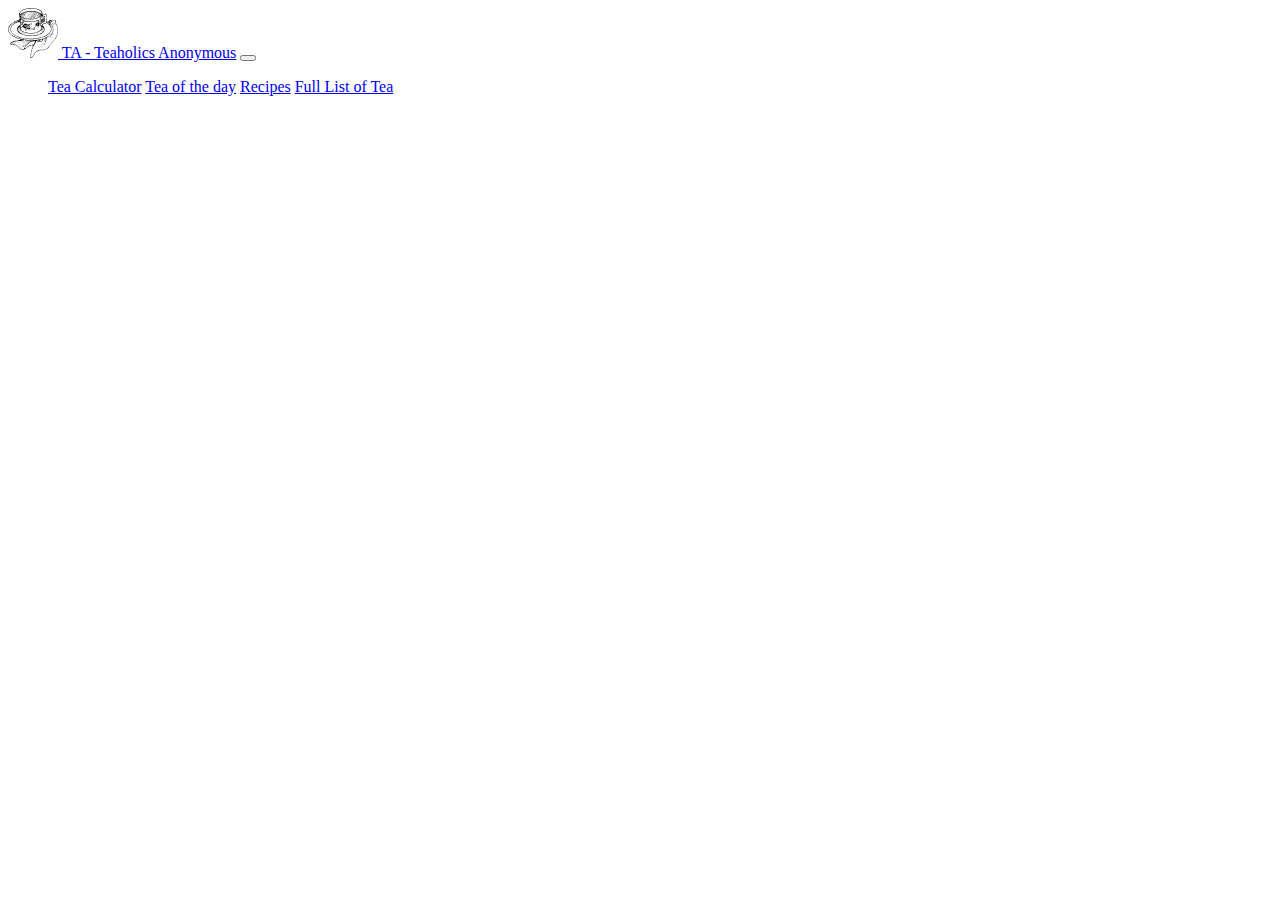
==== recipes.html @ bae29e94 "Merge branch 'master' of https://github.com/MaximeRedstone/porticode3" ====
<!doctype html>
<html lang="en">
  <head>
    <meta charset="utf-8">
	<meta name="description" content="GrandMothers Tea Website Recipes"> 
	<meta name="keywords" content="Grandma, grandmothers, tea">
		  
    <link rel="shortcut icon" type="image/png" href="../images/tea_log.png/">

    <meta name="viewport" content="width=device-width, initial-scale=1, shrink-to-fit=no">
    <meta name="description" content="G&T">
    <meta name="author" content="PhYsIcisTS R KOol">

    <!-- Bootstrap CSS  -->
    <link rel="stylesheet" href="https://stackpath.bootstrapcdn.com/bootstrap/4.1.2/css/bootstrap.min.css" integrity="sha384-Smlep5jCw/wG7hdkwQ/Z5nLIefveQRIY9nfy6xoR1uRYBtpZgI6339F5dgvm/e9B" crossorigin="anonymous">

    <!-- Custom styles for this template -->
    <link href="css/stylesheetrecipe.css" rel="stylesheet">
			
	<link rel="stylesheet" href="https://cdnjs.cloudflare.com/ajax/libs/font-awesome/4.7.0/css/font-awesome.min.css">
	 
	<link href="https://unpkg.com/aos@2.3.1/dist/aos.css" rel="stylesheet">

	<link href="//cdn-images.mailchimp.com/embedcode/horizontal-slim-10_7.css" rel="stylesheet" type="text/css">
		<style type="text/css">
			#mc_embed_signup{background:#fff; clear:left; font:25px Helvetica,Arial,sans-serif; width:100%;}
			/* Add your own MailChimp form style overrides in your site stylesheet or in this style block.
			   We recommend moving this block and the preceding CSS link to the HEAD of your HTML file. */
		</style>
  </head>
	
  <body>
	  
	  <!-- Navigation -->
    <!-- Navbar to the right -->
			<!-- Image and text -->
    <nav class="navbar navbar-right navbar-light sticky-top navbar-expand-md bg-light">
      <div class="container-fluid">
        <!-- Titre -->
        <a class="navbar-brand" href="#"><img src="../images/tea_logo.svg" width="50px" height="50px" class="d-inline-block align-center"> TA - Teaholics Anonymous</a>
        <button class="navbar-toggler" type="button" data-toggle="collapse" data-target="#navbarFrancosoc">
          <span class="navbar-toggler-icon"></span>
        </button>
        <div class="collapse navbar-collapse" id="navbarFrancosoc">
          <ul class="nav navbar-nav ml-auto">
              <a class="nav-link" href="index.html#TeaCalc">Tea Calculator</a>
              <a class="nav-link" href="#TeaDay">Tea of the day</a>
			  <a class="nav-link" href="recipes.html">Recipes</a>
			  <a class="nav-link" href="#TeaList">Full List of Tea</a>
          </ul>
        </div>
      </div>
    </nav>
    <div>
		
      <div class="background">
      <h1 class="recipe_title">Earl Grey Lavender Tea Cupcakes</h1>
          <h4 class="recipe_minor_title">Ingredients:</h4> 
          <p class="recipe_information">- 2½ Cups flour, sifted <br/>
          - 2½ Teaspoon baking powder, sifted <br/>
          - ¼ Teaspoon salt <br/>
          - 8 Tablespoon unsalted butter, room temperature <br/>
          - 1¾ Cups sugar <br/>
          - 2 Large eggs <br/>
          - 2¼ Teaspoon pure vanilla extract <br/>
          - 1¼ Cups whole milk <br/>
          - ½ Cup extra strong lavender earl grey tea, cooled <br/>
          - 2 Teaspoons lavender sugar (optional) </p>
          <h4 class="recipe_minor_title">Instructions:</h4> 
          <p class="recipe_information">Preheat the oven to 350°. Line 2 cupcake pans with 18 baking cups and set aside. Sift together the flour, baking powder and salt in a bowl. Beat unsalted butter and sugar at medium speed until well incorporated. Add the eggs one at a time, mixing slowly after each addition. Combine the vanilla extract and milk in a large liquid measuring cup. Add one-third of the flour mixture to the butter mixture and then gradually add one-third of the milk mixture, beating on low until well incorporated. Add another one-third of the flour mixture, followed by one-third of the milk mixture, scraping down the bowl as needed. Add the remaining flour mixture, followed by the remaining milk mixture, and beat just until combined. Mix in the cooled lavender earl grey tea (and optional lavender sugar) until fully incorporated. Scoop batter into baking cups and bake for 18 minutes or until a toothpick inserted into the center of a cupcake comes out clean. <br/>
          Recipe from sweet-sundays.com
          </p>
      </div>
      
      <div class="background">
      <h1 class="recipe_title">Matcha Kasutera</h1>
          <h4 class="recipe_minor_title">Ingredients:</h4> 
          <p class="recipe_information">-¾ cup bread flour (115g) <br/>
          - 2 tbsp matcha (green tea powder) (10g) <br/>
          - 5 egg whites at room temperature <br/>
          - 5 egg yolks at room temperature <br/>
          - 2/3 cup sugar (150g) <br/>
          - 2 tbsp mirin </p>
          <h4 class="recipe_minor_title">Instructions:</h4> 
          <p class="recipe_information">Line an 8 in x 8in (20cm x 20cm) cake pan with aluminum foil. Sieve bread flour and matcha together twice so that matcha is evenly mixed into the flour. Preheat oven to 325°F (165°C). Place egg whites in mixing bowl and beat at high speed (speed 10*) for 30 seconds until slightly foamy. Add sugar in 2 to 3 increments until firm peaks form, about 4 minutes. Add yolks one at a time at medium low speed (speed 4*) until well combined, about 1 minute. Add sifted bread flour and matcha mixture and beat until just combined. Add mirin and continue to beat for another minute. Pour batter through a sieve into cake pan. Press with a spatula to help batter go through sieve. Tap pan on the counter to remove air bubbles. Using a spatula, smoothen the top of batter to remove any remaining bubbles. Bake in preheated oven for 50 minutes or until top is evenly browned. Toothpick inserted into cake should come out clean. Remove pan from oven and drop it from a one foot height onto the counter to prevent shrinkage. Place a piece of parchment paper on a large piece of shrink wrap. When cake is cool enough to handle, lift cake up by holding the edge of aluminum foil. Turn cake upside down onto parchment paper. Peel off aluminum foil. Wrap shrink wrap over cake and leave overnight in the refrigerator (right side up) to preserve moisture in the cake and for flavor to develop. Alternatively, warm cake can also be put into a Ziploc bag with the foil and left in the refrigerator (right side up) overnight. To serve, cut off edges on all sides except the top and bottom with a very sharp knife. Then cut into thick slices using a sawing motion.<br/>
          Recipe from rotinrice.com
          </p>
      </div>
      
      <div class="background">
      <h1 class="recipe_title">Black Tea Cake with Honey Buttercream</h1>
          <h4 class="recipe_minor_title">Ingredients:</h4> 
          <h6 class="recipe_minor_individual_title">Black Tea Cake:</h6>
          <p class="recipe_information">- 1 cup (235 ml) milk <br/>
          - 3 tablespoons black tea (or the contents of 3 tea bags) <br/>
          - 1/4 cup (55 grams) butter, room temperature <br/>
          - 1 cup (225 grams) granulated sugar <br/>
          - 2 large eggs <br/>
          - 1/4 cup vegetable oil <br/>
          - 1 teaspoon vanilla extract <br/>
          - 1 3/4 cups (175 grams) cake flour <br/>
          - 1 1/2 teaspoons baking powder <br/>
          - 1/2 teaspoon baking soda <br/> 
          - 1/2 teaspoon salt </p>
          <h6 class="recipe_minor_individual_title">Honey Buttercream:</h6>
          <p class="recipe_information">- 1/2 cup (110 grams) butter, room temperature <br/>
          - 3 tablespoons honey <br/>
          - 2 cups (250 grams) powdered sugar <br/>
          - Pinch of salt </p>
          <h4 class="recipe_minor_title">Instructions:</h4>
          <h6 class="recipe_minor_individual_title">Black Tea Cake:</h6>
          <p class="recipe_information">Preheat oven to 350 degrees F (180 degrees C). Grease a 9-inch round cake pan. Warm the milk until near boiling on the stove or in the microwave. Cut open the tea bags and add the tea directly into the milk. Allow to cool. In a large mixing bowl, cream together the butter and sugar until light and fluffy. Add the eggs one at a time, beating well after each addition. Beat in the vegetable oil and vanilla extract. Gradually add in the cake flour, baking powder, baking soda, and salt. Stir in the tea brewed milk, mixing until batter is uniform and smooth. Transfer batter to prepared pan and bake for 30-40 minutes (18-22 minutes for cupcakes), or until a toothpick inserted into the center comes out clean. Remove from the oven and allow to cool before frosting or serving. 
          
          </p> 
          <h6 class="recipe_minor_individual_title">Honey Buttercream:</h6>
          <p class="recipe_information">In a large mixing bowl, beat the butter and honey until smooth. Add the powdered sugar and salt and continue mixing until the frosting comes together. If the frosting is too runny, add more powdered sugar until it reaches the right consistency. Likewise, if the frosting is too stiff, add more honey (or a splash of milk) to thin it out. If the frosting is too sweet, add a pinch more salt until the desired sweetness is achieved. Spread or pipe the honey buttercream onto the cooled cake and serve.<br/>
          Recipe from pastryaffair.com
          </p>
      </div>
      
      <div class="background">
      <h1 class="recipe_title">Earl Grey Tea Cakes</h1>
          <h4 class="recipe_minor_title">Ingredients:</h4> 
          <p class="recipe_information">- 1/2 cup butter <br/>
          - 1 cup sugar <br/>
          - 2 eggs <br/>
          - 1/2 tsp vanilla <br/>
          - 2 cups flour <br/>
          - 4 tsp baking powder <br/>
          - 1 cup whole milk <br/>
          - 2 Earl Grey Tea bags <br/>
          - icing sugar for garnish </p>
          <h4 class="recipe_minor_title">Instructions:</h4> 
          <p class="recipe_information">Preheat your oven to 350 degrees. Prepare a Bundt pan by buttering the pan and lightly dusting with flour. Set aside. Heat up the 1 cup of milk (I just microwaved mine until hot), then add the 2 tea bags to the hot milk and let steep at least 10 minutes. Set aside. In a mixing bowl, cream together the butter and sugar. Add the eggs, one at a time. Then add vanilla, and mix well. In a separate bowl, combine the flour, and baking powder. To the butter mix, add 1/3 of the flour mix, then 1/2 of the tea milk. Repeat until all combined. Pour into the prepared Bundt pan. Bake at 350 degrees for 45 minutes, or until a toothpick inserted in the centre comes out clean. Once the cake has baked, let it cool for about 10 minutes in the pan, then turn the cake out onto a plate, and sprinkle with icing sugar.
          <br/>
          Recipe from aprettylifeinthesuburbs.com
          </p>
      </div>
      
      <div class="background">
      <h1 class="recipe_title">Oolong Tea Sugar Cookies</h1>
          <h4 class="recipe_minor_title">Ingredients:</h4> 
          <p class="recipe_information">- 1 1/2 cup All Purpose Flour <br/>
          - 1 1/2 tsp Baking Powder <br/>
          - 1/4 tsp Salt <br/>
          - 16 Tbsp Unsalted Butter (After simmering with tea leaves you will have about 12 Tbsp of butter, a lot of it sticks to the leaves or pan) <br/>
          - 4 Tbsp Loose Leaf Oolong Tea <br/>
          - 1/2 cup Sugar <br/>
          - 1/4 cup Honey <br/>
          - 1 Egg <br/>
          - 2 tsp Vanilla </p>
          <h4 class="recipe_minor_title">Instructions:</h4> 
          <p class="recipe_information">Melt the butter on medium heat, once all the butter is melted add the tea leaves, simmer on low heat for 7 minutes. Pour the melted butter and tea leaves over a fine mesh strainer or sieve into a small bowl. Press the leaves with the back of a spoon to get any excess butter out of the leaves. Let butter sit out or in the fridge (about 40 mins) until it gets to room temperature and has the consistency of softened butter. Whisk together flour, baking powder, and salt. Beat in a large bowl the butter, sugar, and honey, until light and fluffy. Add the egg and vanilla until combined. Gradually add the flour mixture to the creamed mixture until combined. Let chill in the fridge for 20 mins. Preheat the oven to 375 degrees. Line a baking sheet with parchment paper. Either with a cookie scooper of spoon, arrange dollops of cookie dough 2 inches. Bake for 10-12 minutes. Let cool and enjoy!
          <br/>
          Recipe from eatchofood.com
          </p>
      </div>
      
      <div class="background">
      <h1 class="recipe_title">Brown Sugar Jasmine Tea Caramels</h1>
          <h4 class="recipe_minor_title">Ingredients:</h4> 
          <p class="recipe_information">- 1 cup half and half <br/>
          - 2 Tbsp loose Jasmine tea (highest quality you can find) <br/>
          - 1/4 cup butter, cut into cubes <br/>
          - 1 cup brown sugar <br/>
          - 1/2 cup light corn syrup <br/>
          - 1 tsp vanilla extract <br/>
          - dash of salt </p>
          <h4 class="recipe_minor_title">Instructions:</h4> 
          <p class="recipe_information">Butter an 8×8 inch pan, line with buttered parchment paper, and set aside. Heat the half and half until near boiling, then submerge the tea and let steep for 2-3 minutes. Remove the tea, and set the half and half aside. Combine the butter and brown sugar in a large, heavy saucepan. Melt while whisking. Once melted, add the corn syrup, salt, and jasmine-infused half and half. Whisk to combine, then bring to a simmer (and stop whisking) and cook until a candy thermometer reads 244 F. Remove from heat, stir in the vanilla extract, and pour into the prepared pan. Once cooled, cut into small squares and wrap in wax paper.
          <br/>
          Recipe from thekitchenpaper.com
          </p>
      </div>
      
      <div class="background">
      <h1 class="recipe_title">Roll with Chamomile Whipped Cream</h1>
         <h4 class="recipe_minor_title">Ingredients:</h4> 
          <h6 class="recipe_minor_individual_title">Yellow Sponge Cake:</h6>
          <p class="recipe_information">- 2 large eggs <br/>
          - 3 large egg yolks <br/>
          - 1/4 cup (85 grams) of honey <br/>
          - 1/4 cup (50 grams) of granulated sugar <br/>
          - 1/4 cup (32 grams) of all-purpose flour <br/>
          - 1/4 cup (28 grams) of almond flour/almond meal (preferably Chinese southern almond) <br/>
          - 2 1/2 large egg whites <br/>
          - 2 tbsp of granulated sugar</p>
          <h6 class="recipe_minor_individual_title">Chamomile Whipped Cream:</h6>
          <p class="recipe_information">- 1 cup (240 grams) of heavy cream + 1/4 cup (60 grams) extra <br/>
          - 1/4 cup (8 grams) of chamomile  <br/>
          - 2 tbsp (30 grams) of rock sugar </p>
          <h4 class="recipe_minor_title">Instructions:</h4>
          <h6 class="recipe_minor_individual_title">Yellow Sponge Cake:</h6>
          <p class="recipe_information">Preheat the oven on 350ºF/170ºC. With a handheld-mixer or a stand-mixer with whisk-attachment, beat large eggs, egg yolks, honey and granulated sugar together until very thick and velvety (scrape down the bowl once in between).  The mixture should form large ribbons when the whisk is lifted, approx 8~10 min.  Sift the all-purpose flour and almond flour directly into the bowl, and gently fold the mixture together until even with a spatula.  Wash and dry the whisk thoroughly.  Then with another clean bowl, beat 2 1/2 large egg whites and 2 tbsp of granulated sugar with the clean whisk, until glossy with soft peaks, approx 2~3 min.  Add half of the beaten egg whites into the egg yolk-mixture, gently stir until evenly combined.  Then add the remaining egg whites, and fold it in gently with a spatula. Line a baking sheet, about 15″ × 11″ (38 × 28 cm), with parchment paper and rub the surface lightly with butter.  Pour the cake-batter into the sheet and smooth the surface.  Bake in the oven for 13 ~ 15 min, until a wooden skewer comes out clean from the center of the cake.  Carefully transfer the sheet-cake to a cooling rack and cool completely.
              
          </p> 
          <h6 class="recipe_minor_individual_title">Chamomile Whipped Cream:</h6>
          <p class="recipe_information">Combine 1 cup of heavy cream, chamomile and rock sugar in a pot and set over medium-low heat.  Gently stir, and turn off the heat just before the cream comes to a simmer, then let it steep for at least 5 min until the cream has turned light-yellow.  Drain through a fine sieve, and press on the chamomile to extract as much cream as you can then discard the chamomile.  Chill the chamomile cream until very cold (or to speed it up, place in the freezer and stir occasionally until very cold).
              
          </p>
          <h6 class="recipe_minor_individual_title">To combine them:</h6>
          <p class="recipe_information">With a clean bowl and whisk, combine the chilled chamomile cream with another 1/4 cup of cold heavy cream.  Whip the cream until it holds its shape when the whisk is lifted.  Smear an even layer of whipped chamomile cream over the sponge cake, then carefully peel the cake away from the parchment and roll it from one side to the other.  The cake-roll may feel a bit soft at this point, which is why I like to wrap it firmly with the same parchment, and chill in the fridge until cold again before serving (dust with powdered sugar on top if you like).  It keeps in an air-tight container in the fridge for up to 3 days. <br/>
          Recipe from ladyandpups.com
          </p>
      </div>
      
      <div class="background">
      <h1 class="recipe_title">Rooibos Millionaire Shortbread Recipe</h1>
         <h4 class="recipe_minor_title">Ingredients:</h4> 
          <h6 class="recipe_minor_individual_title">Shortbread:</h6>
          <p class="recipe_information">- 200 g butter softened <br/>
          - 100 g caster sugar (superfine sugar) <br/>
          - 2 tsp rooibos tea <br/>
          - 285 g plain flour (all purpose flour) </p>
          <h6 class="recipe_minor_individual_title">Rooibos Caramel:</h6>
          <p class="recipe_information">- 400 g can condensed milk <br/>
          - 3 tbsp rooibos tea <br/>
          - 115 g butter <br/> 
          - 115 g caster sugar (superfine sugar) <br/>
          - 2 tbsp golden syrup (corn syrup) </p>
          <h6 class="recipe_minor_individual_title">Chocolate Topping:</h6>
          <p class="recipe_information">- 200 g milk chocolate
          
          </p>
          <h4 class="recipe_minor_title">Instructions:</h4>
          <h6 class="recipe_minor_individual_title">Shortbread:</h6>
          <p class="recipe_information">Preheat the oven to 180C/350F. Lightly grease a 20x20cm/8x8 inch square baking tray. In a large bowl, cream the butter with an electric mixer until soft. Add the sugar and tea to the butter and beat until light and fluffy. Add the flour and mix so it comes together into a dough. Press evenly into the base of the prepared tin and push down gently with the back of a spoon. Bake for 20 minutes or until lightly golden. Allow to cool completely. 
              
          </p> 
          <h6 class="recipe_minor_individual_title">Rooibos Caramel:</h6>
          <p class="recipe_information">In a pan, heat the condensed milk with the rooibos leaves until hot but not boiling. Remove from the heat and allow to infuse for 10 minutes. Pour the condensed milk through a strainer over a bowl and discard the leaves. It’s fine that tiny bits of leaves will still be left in the condensed milk. Return the milk to the pan and add the butter, sugar and syrup. Gently heat until the butter is melted and the sugar is dissolved, stirring occasionally. Increase the heat and boil for 5 minutes, stirring constantly. Be careful as it will become extremely hot. Allow it to stand for 1 minute off the heat, then carefully pour over the cool shortbread. Allow to cool completely and firm up.
              
          </p>
          <h6 class="recipe_minor_individual_title">Chocolate Topping:</h6>
          <p class="recipe_information">Break the chocolate into small pieces and melt - either in short bursts in a microwave or in a bowl over a pan of simmering water (don’t allow the bottom of the bowl to touch the water). Pour evenly over the cold set caramel and allow to cool completely before cutting into squares or fingers. <br/>
          Recipe from veggiedesserts.co.uk
          </p>
      </div>
---- css/stylesheetrecipe.css ----
.background {
    display: none;
    height: 100vh;
    width: 100vw;
    background-size: 100% 100%;
    background-image: url('../images/recipies.jpg');
}

.recipe_title {
    font-size: 5.5vw;
    font-size: 5.5vh;
    font-style: italic;
    font-family: cursive;
    text-align: right;
    margin-right: 10px;
    color: white;
}

.recipe_minor_title { 
    font-size: 3.5vw;
    font-size: 3.5vh;
    font-style: normal;
    font-family: "Trebuchet MS", Helvetica, sans-serif;
    text-align: left;
    margin-left: 55%;
    color: white;
}

.recipe_minor_individual_title { 
    font-size: 1.5vw;
    font-size: 1.5vh;
    font-style: normal;
    font-family: "Trebuchet MS", Helvetica, sans-serif;
    text-align: left;
    margin-left: 55%;
    color: white;
}

.recipe_information {
    font-size: 1.3vw;
    font-size: 1.3vh;
    font-style: normal;
    font-family: "Trebuchet MS", Helvetica, sans-serif;
    margin-left: 55%;
    text-align: left;
    text-align: justify;
    margin-right: 1%;
    color: white;
    background-color: rgba(160,82,45,0.5);
    font-weight: 900;
}

* {box-sizing:border-box}

/* Slideshow container */
.slideshow-container {
  max-width: 1000px;
  position: relative;
  margin: auto;
}

/* Hide the images by default */
.mySlides {
    display: none;
}

/* Next & previous buttons */
.prev, .next {
  cursor: pointer;
  position: absolute;
  top: 50%;
  width: auto;
  margin-top: -22px;
  padding: 16px;
  color: white;
  font-weight: bold;
  font-size: 18px;
  transition: 0.6s ease;
  border-radius: 0 3px 3px 0;
}

/* Position the "next button" to the right */
.next {
  right: 0;
  border-radius: 3px 0 0 3px;
}

/* On hover, add a black background color with a little bit see-through */
.prev:hover, .next:hover {
  background-color: rgba(0,0,0,0.8);
}

/* Caption text */
.text {
  color: #f2f2f2;
  font-size: 15px;
  padding: 8px 12px;
  position: absolute;
  bottom: 8px;
  width: 100%;
  text-align: center;
}

/* Number text (1/3 etc) */
.numbertext {
  color: #f2f2f2;
  font-size: 12px;
  padding: 8px 12px;
  position: absolute;
  top: 0;
}

/* The dots/bullets/indicators */
.dot {
  cursor: pointer;
  height: 15px;
  width: 15px;
  margin: 0 2px;
  background-color: #bbb;
  border-radius: 50%;
  display: inline-block;
  transition: background-color 0.6s ease;
}

.active, .dot:hover {
  background-color: #717171;
}

/* Fading animation */
.fade {
  -webkit-animation-name: fade;
  -webkit-animation-duration: 1.5s;
  animation-name: fade;
  animation-duration: 1.5s;
}

@-webkit-keyframes fade {
  from {opacity: .4} 
  to {opacity: 1}
}

@keyframes fade {
  from {opacity: .4} 
  to {opacity: 1}
}
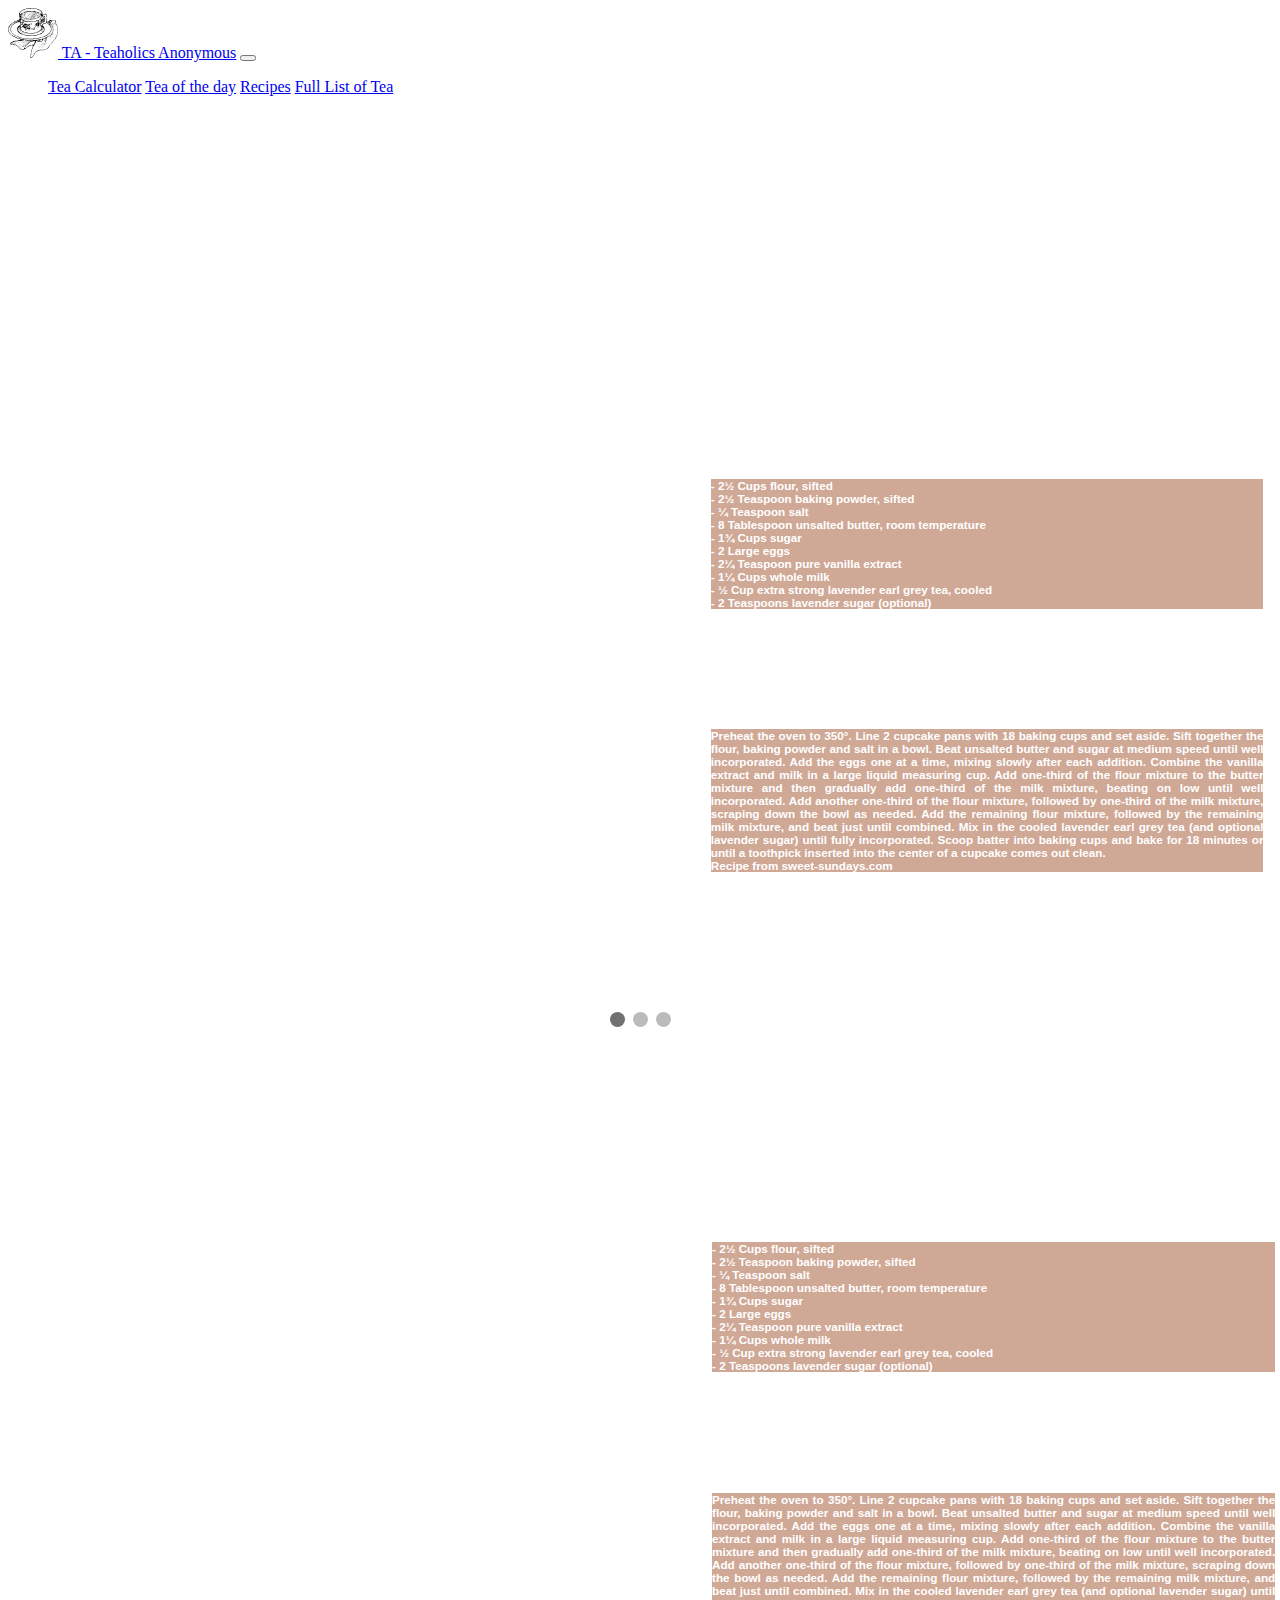
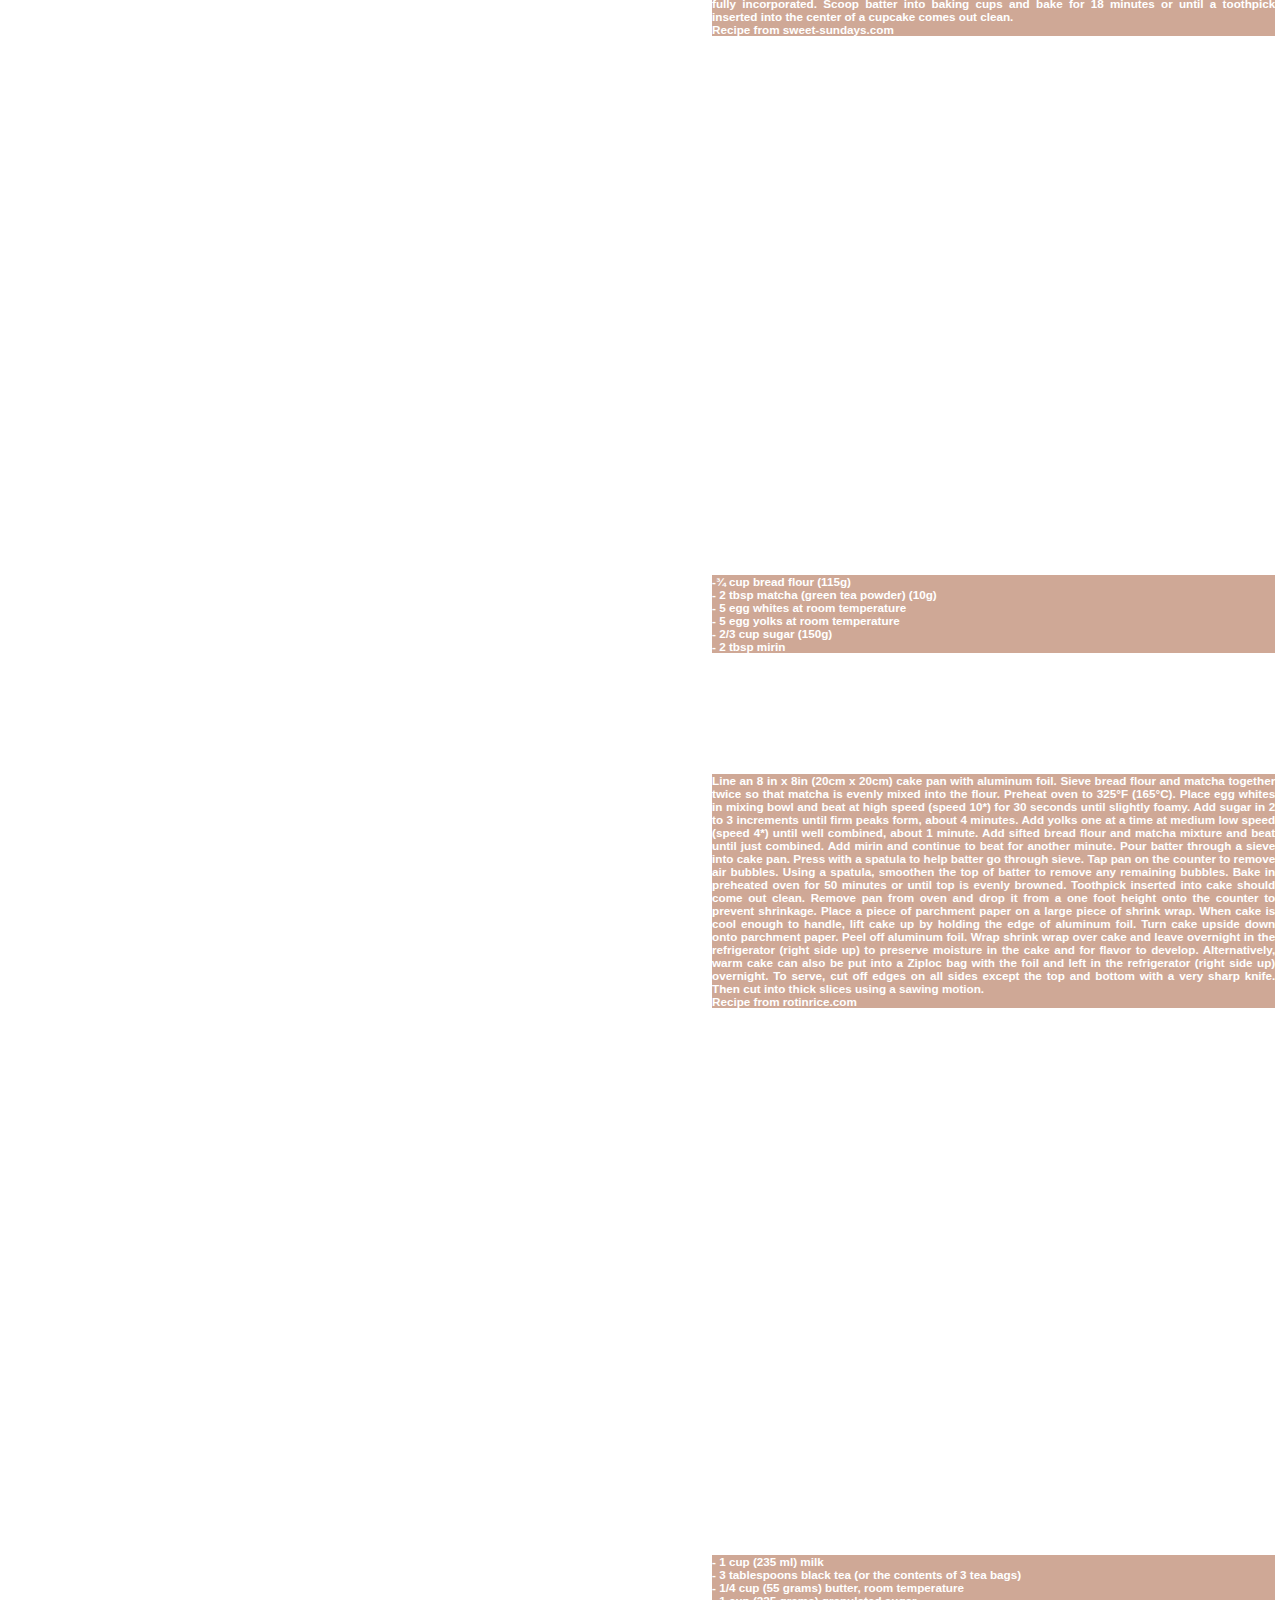
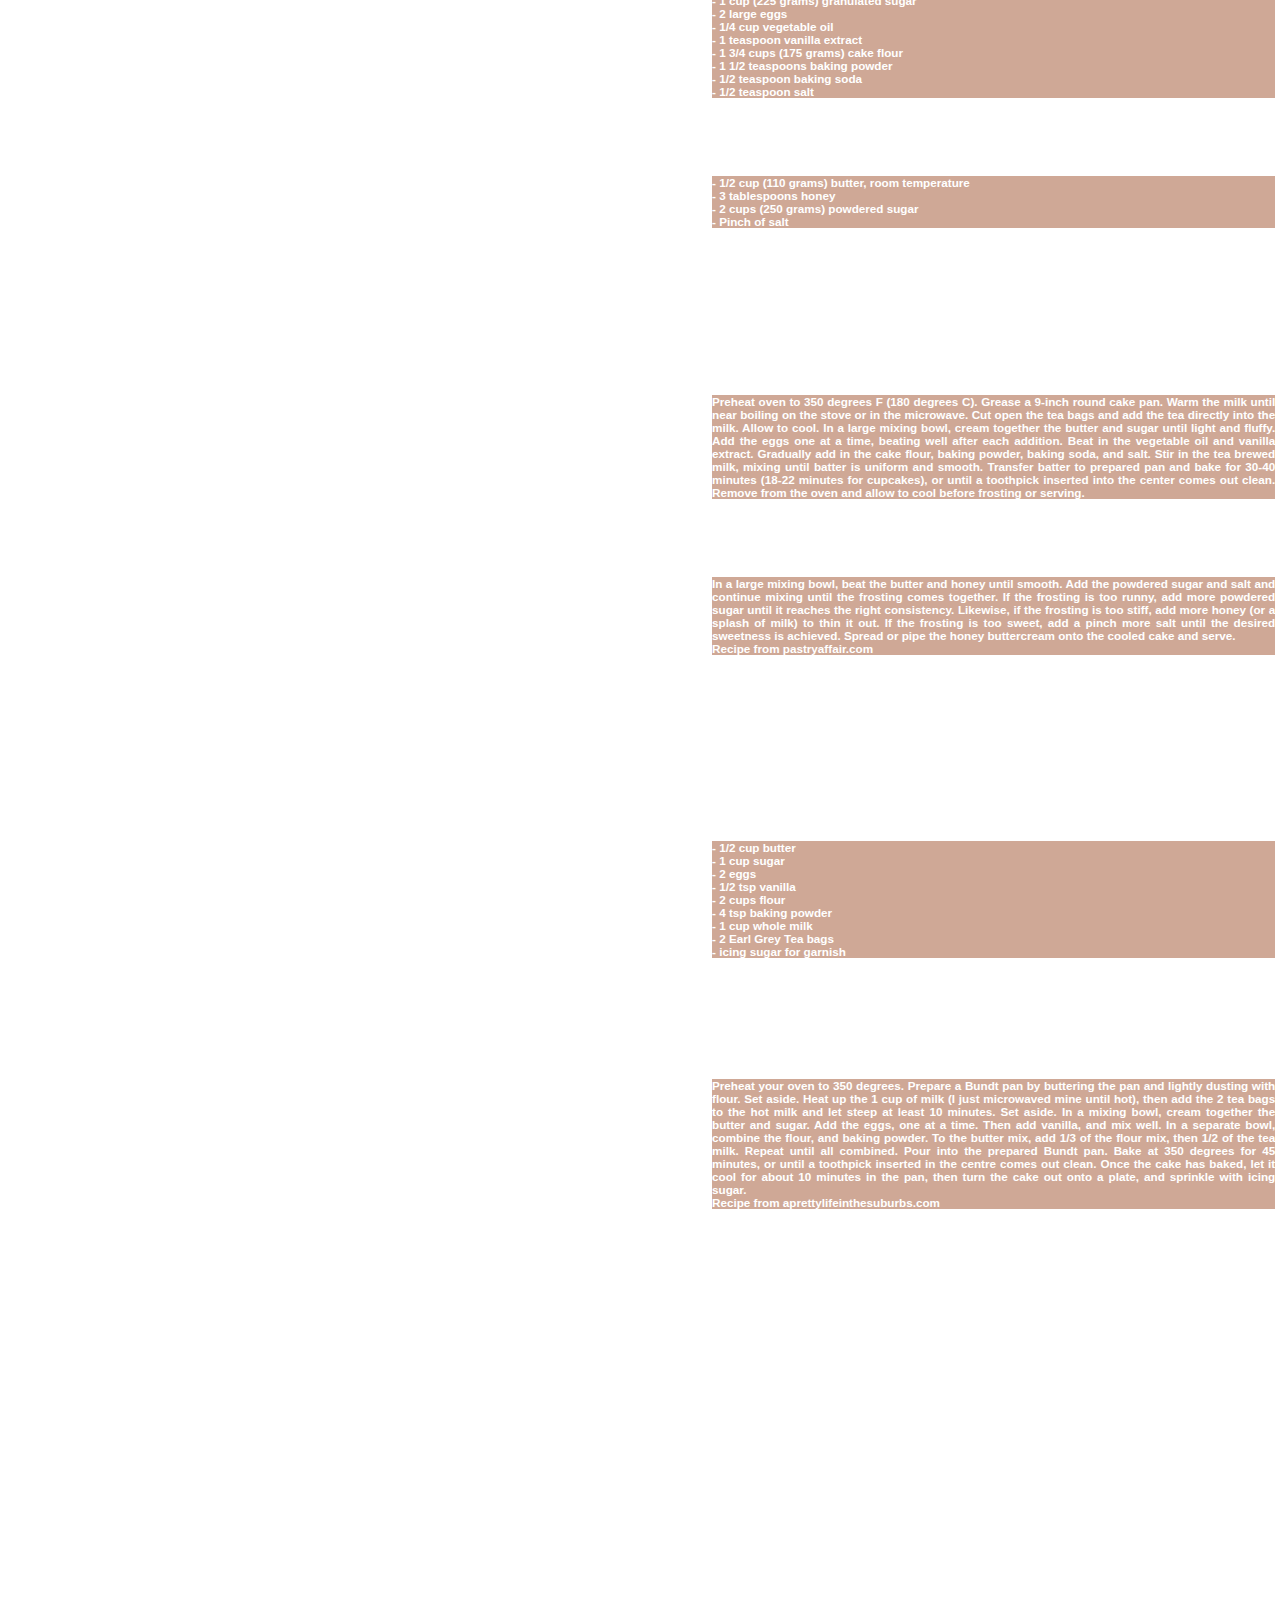
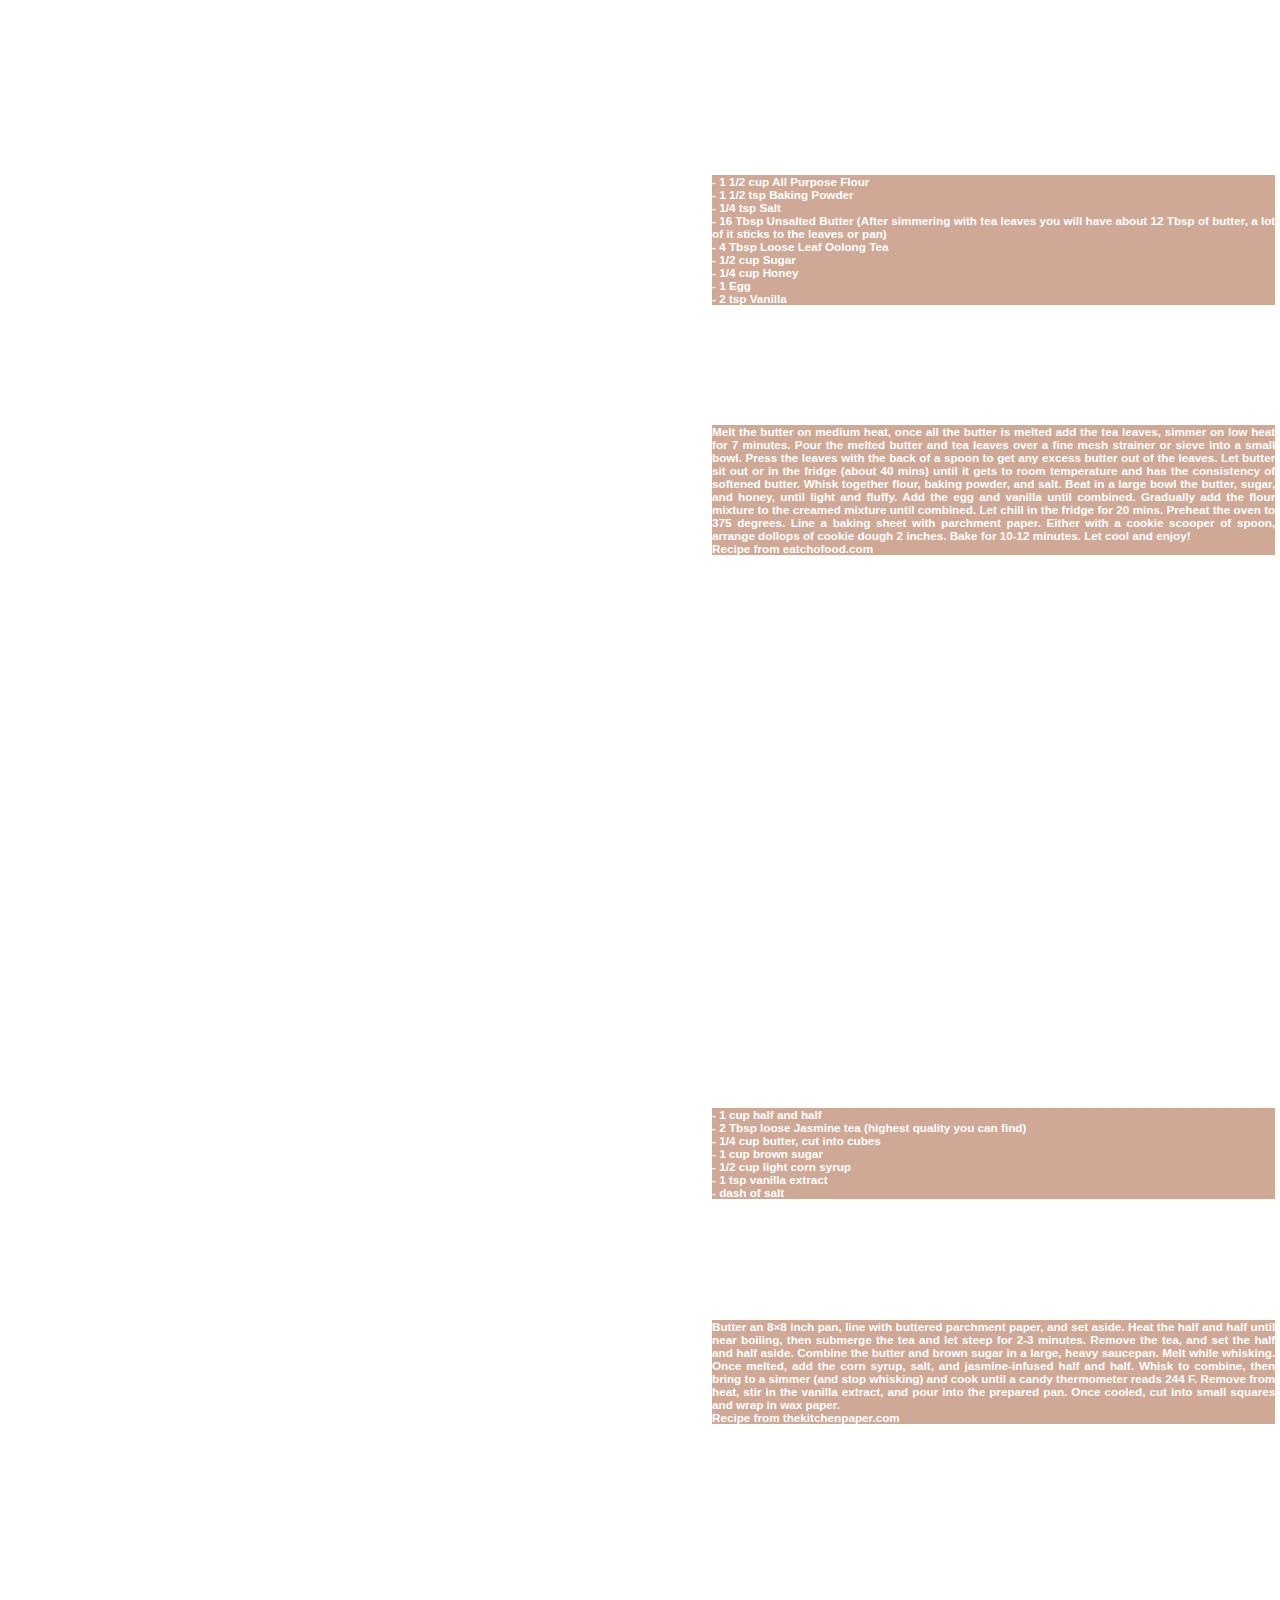
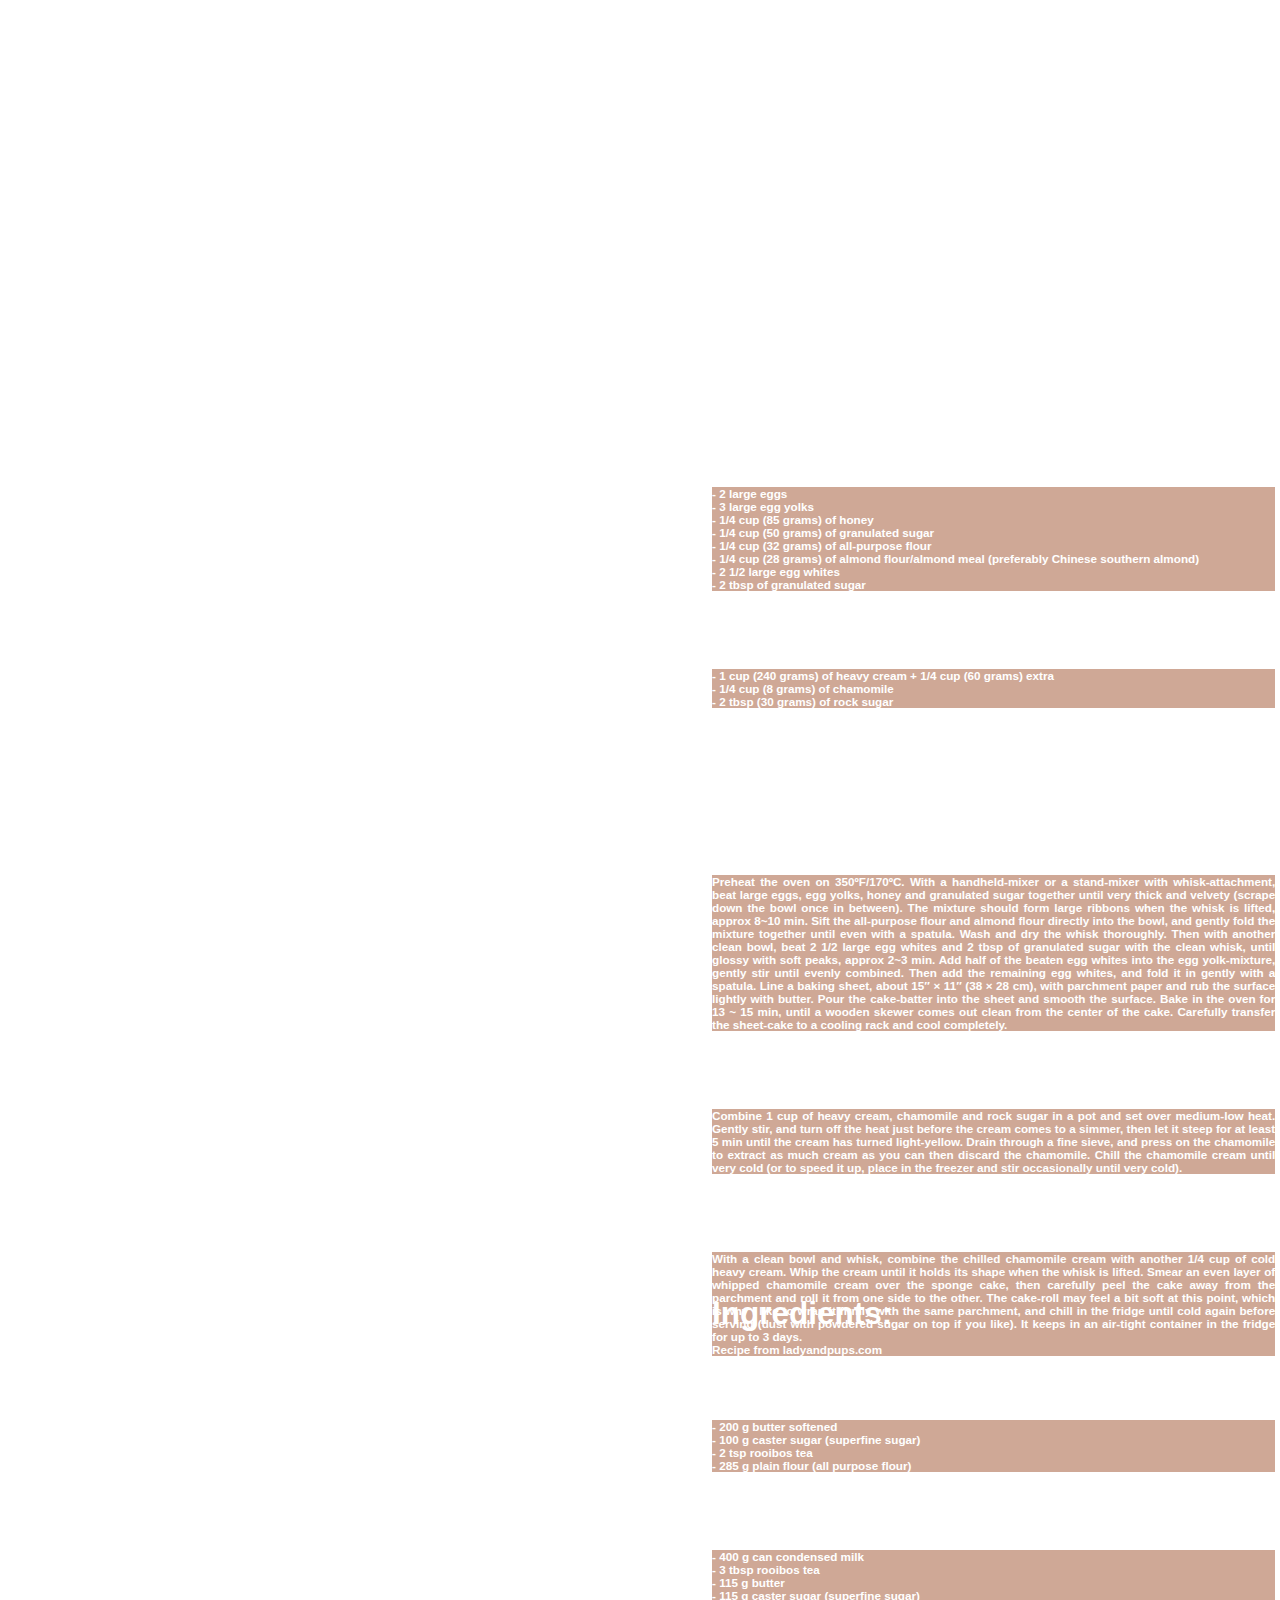
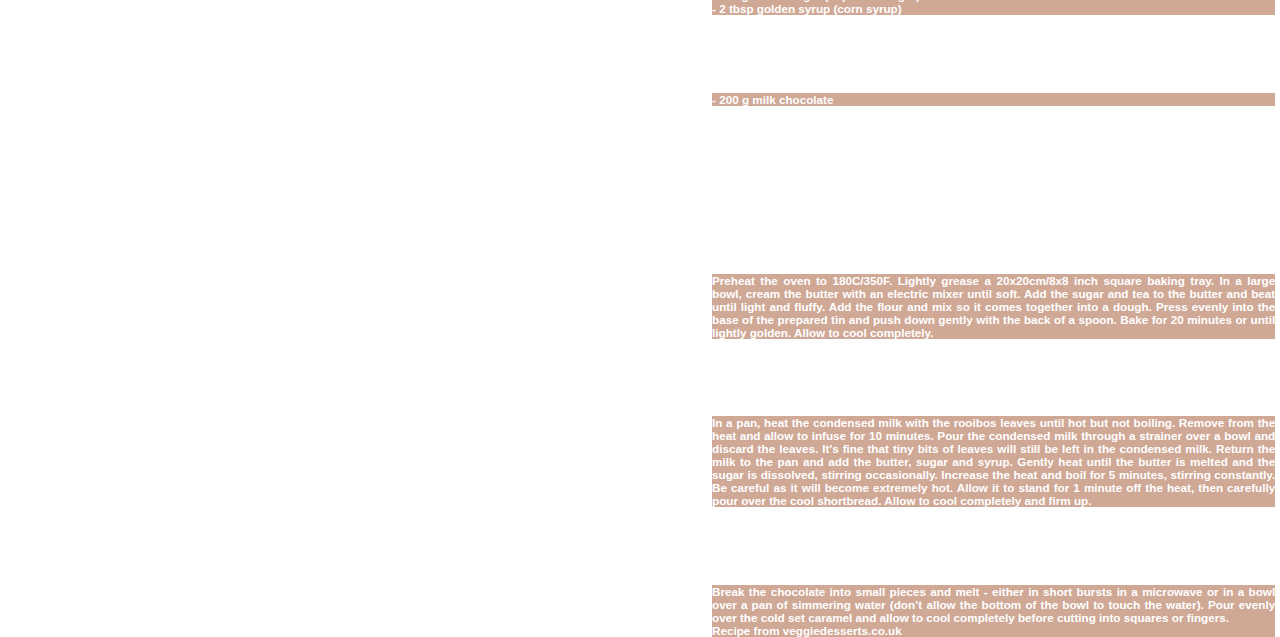
==== commit 327794ea: "calculator/slideshow done" ====
--- a/recipes.html
+++ b/recipes.html
@@ -51,8 +51,95 @@
         </div>
       </div>
     </nav>
-    <div>
+	  
+	 
+	  <!-- Slideshow container -->
+<div class="slideshow-container">
+
+  <!-- Full-width images with number and caption text -->
+  <div class="mySlides">
+    <div class="numbertext">1 / 3</div>
+    <div class="text"><h1 class="recipe_title">Earl Grey Lavender Tea Cupcakes</h1>
+          <h4 class="recipe_minor_title">Ingredients:</h4> 
+          <p class="recipe_information">- 2½ Cups flour, sifted <br/>
+          - 2½ Teaspoon baking powder, sifted <br/>
+          - ¼ Teaspoon salt <br/>
+          - 8 Tablespoon unsalted butter, room temperature <br/>
+          - 1¾ Cups sugar <br/>
+          - 2 Large eggs <br/>
+          - 2¼ Teaspoon pure vanilla extract <br/>
+          - 1¼ Cups whole milk <br/>
+          - ½ Cup extra strong lavender earl grey tea, cooled <br/>
+          - 2 Teaspoons lavender sugar (optional) </p>
+          <h4 class="recipe_minor_title">Instructions:</h4> 
+          <p class="recipe_information">Preheat the oven to 350°. Line 2 cupcake pans with 18 baking cups and set aside. Sift together the flour, baking powder and salt in a bowl. Beat unsalted butter and sugar at medium speed until well incorporated. Add the eggs one at a time, mixing slowly after each addition. Combine the vanilla extract and milk in a large liquid measuring cup. Add one-third of the flour mixture to the butter mixture and then gradually add one-third of the milk mixture, beating on low until well incorporated. Add another one-third of the flour mixture, followed by one-third of the milk mixture, scraping down the bowl as needed. Add the remaining flour mixture, followed by the remaining milk mixture, and beat just until combined. Mix in the cooled lavender earl grey tea (and optional lavender sugar) until fully incorporated. Scoop batter into baking cups and bake for 18 minutes or until a toothpick inserted into the center of a cupcake comes out clean. <br/>
+          Recipe from sweet-sundays.com
+          </p></div>
+  </div>
+
+  <div class="mySlides">
+    <div class="numbertext">2 / 3</div>
+    <div class="text"><h1 class="recipe_title">Matcha Kasutera</h1>
+          <h4 class="recipe_minor_title">Ingredients:</h4> 
+          <p class="recipe_information">-¾ cup bread flour (115g) <br/>
+          - 2 tbsp matcha (green tea powder) (10g) <br/>
+          - 5 egg whites at room temperature <br/>
+          - 5 egg yolks at room temperature <br/>
+          - 2/3 cup sugar (150g) <br/>
+          - 2 tbsp mirin </p>
+          <h4 class="recipe_minor_title">Instructions:</h4> 
+          <p class="recipe_information">Line an 8 in x 8in (20cm x 20cm) cake pan with aluminum foil. Sieve bread flour and matcha together twice so that matcha is evenly mixed into the flour. Preheat oven to 325°F (165°C). Place egg whites in mixing bowl and beat at high speed (speed 10*) for 30 seconds until slightly foamy. Add sugar in 2 to 3 increments until firm peaks form, about 4 minutes. Add yolks one at a time at medium low speed (speed 4*) until well combined, about 1 minute. Add sifted bread flour and matcha mixture and beat until just combined. Add mirin and continue to beat for another minute. Pour batter through a sieve into cake pan. Press with a spatula to help batter go through sieve. Tap pan on the counter to remove air bubbles. Using a spatula, smoothen the top of batter to remove any remaining bubbles. Bake in preheated oven for 50 minutes or until top is evenly browned. Toothpick inserted into cake should come out clean. Remove pan from oven and drop it from a one foot height onto the counter to prevent shrinkage. Place a piece of parchment paper on a large piece of shrink wrap. When cake is cool enough to handle, lift cake up by holding the edge of aluminum foil. Turn cake upside down onto parchment paper. Peel off aluminum foil. Wrap shrink wrap over cake and leave overnight in the refrigerator (right side up) to preserve moisture in the cake and for flavor to develop. Alternatively, warm cake can also be put into a Ziploc bag with the foil and left in the refrigerator (right side up) overnight. To serve, cut off edges on all sides except the top and bottom with a very sharp knife. Then cut into thick slices using a sawing motion.<br/>
+          Recipe from rotinrice.com
+          </p></div>
+  </div>
+
+  <div class="mySlides fade">
+    <div class="numbertext">3 / 3</div>
+    <div class="text">Caption Three</div>
+  </div>
+
+  <!-- Next and previous buttons -->
+  <a class="prev" onclick="plusSlides(-1)">&#10094;</a>
+  <a class="next" onclick="plusSlides(1)">&#10095;</a>
+</div>
+
+<!-- The dots/circles -->
+<div style="text-align:center">
+  <span class="dot" onclick="currentSlide(1)"></span> 
+  <span class="dot" onclick="currentSlide(2)"></span> 
+  <span class="dot" onclick="currentSlide(3)"></span> 
+</div>
 		
+	  
+	  <script>var slideIndex = 1;
+showSlides(slideIndex);
+
+// Next/previous controls
+function plusSlides(n) {
+  showSlides(slideIndex += n);
+}
+
+// Thumbnail image controls
+function currentSlide(n) {
+  showSlides(slideIndex = n);
+}
+
+function showSlides(n) {
+  var i;
+  var slides = document.getElementsByClassName("mySlides");
+  var dots = document.getElementsByClassName("dot");
+  if (n > slides.length) {slideIndex = 1} 
+  if (n < 1) {slideIndex = slides.length}
+  for (i = 0; i < slides.length; i++) {
+      slides[i].style.display = "none"; 
+  }
+  for (i = 0; i < dots.length; i++) {
+      dots[i].className = dots[i].className.replace(" active", "");
+  }
+  slides[slideIndex-1].style.display = "block"; 
+  dots[slideIndex-1].className += " active";
+}
+	  </script>
       <div class="background">
       <h1 class="recipe_title">Earl Grey Lavender Tea Cupcakes</h1>
           <h4 class="recipe_minor_title">Ingredients:</h4> 
--- a/css/stylesheetrecipe.css
+++ b/css/stylesheetrecipe.css
@@ -1,9 +1,14 @@
 .background {
-    display: none;
     height: 100vh;
     width: 100vw;
     background-size: 100% 100%;
     background-image: url('../images/recipies.jpg');
+}
+
+.mySlides {
+	height: 100vh;
+    width: 100vw;
+    background-size: 100% 100%;
 }
 
 .recipe_title {
@@ -54,14 +59,10 @@
 
 /* Slideshow container */
 .slideshow-container {
-  max-width: 1000px;
-  position: relative;
-  margin: auto;
-}
-
-/* Hide the images by default */
-.mySlides {
-    display: none;
+  width: 100vw;
+  height: 100vh;
+  background-size: 100% 100%;
+  background-image: url('../images/recipies.jpg');
 }
 
 /* Next & previous buttons */
@@ -85,9 +86,8 @@
   border-radius: 3px 0 0 3px;
 }
 
-/* On hover, add a black background color with a little bit see-through */
-.prev:hover, .next:hover {
-  background-color: rgba(0,0,0,0.8);
+.mySlides {
+    display: none;
 }
 
 /* Caption text */
@@ -127,12 +127,14 @@
 }
 
 /* Fading animation */
+/*
 .fade {
   -webkit-animation-name: fade;
   -webkit-animation-duration: 1.5s;
   animation-name: fade;
-  animation-duration: 1.5s;
+  animation-duration: 5s;
 }
+*/
 
 @-webkit-keyframes fade {
   from {opacity: .4} 
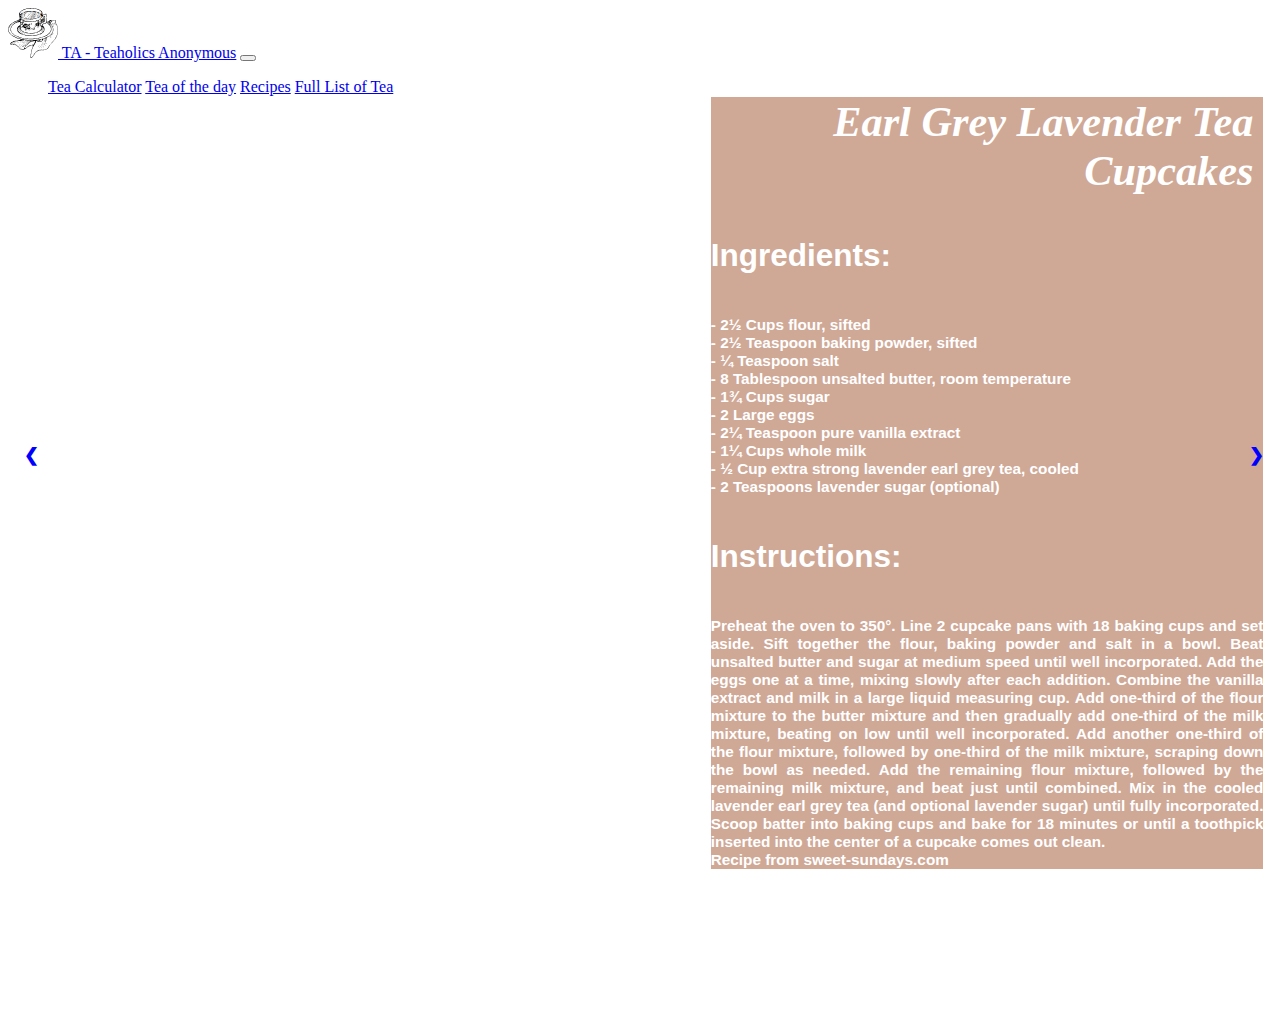
==== commit d04740bc: "Slidez" ====
--- a/recipes.html
+++ b/recipes.html
@@ -58,8 +58,9 @@
 
   <!-- Full-width images with number and caption text -->
   <div class="mySlides">
-    <div class="numbertext">1 / 3</div>
-    <div class="text"><h1 class="recipe_title">Earl Grey Lavender Tea Cupcakes</h1>
+    <div class="numbertext">1 / 8</div>
+    <div class="text"><div class="brown_background">
+        <h1 class="recipe_title">Earl Grey Lavender Tea Cupcakes</h1>
           <h4 class="recipe_minor_title">Ingredients:</h4> 
           <p class="recipe_information">- 2½ Cups flour, sifted <br/>
           - 2½ Teaspoon baking powder, sifted <br/>
@@ -75,13 +76,15 @@
           <p class="recipe_information">Preheat the oven to 350°. Line 2 cupcake pans with 18 baking cups and set aside. Sift together the flour, baking powder and salt in a bowl. Beat unsalted butter and sugar at medium speed until well incorporated. Add the eggs one at a time, mixing slowly after each addition. Combine the vanilla extract and milk in a large liquid measuring cup. Add one-third of the flour mixture to the butter mixture and then gradually add one-third of the milk mixture, beating on low until well incorporated. Add another one-third of the flour mixture, followed by one-third of the milk mixture, scraping down the bowl as needed. Add the remaining flour mixture, followed by the remaining milk mixture, and beat just until combined. Mix in the cooled lavender earl grey tea (and optional lavender sugar) until fully incorporated. Scoop batter into baking cups and bake for 18 minutes or until a toothpick inserted into the center of a cupcake comes out clean. <br/>
           Recipe from sweet-sundays.com
           </p></div>
+        </div>
   </div>
 
   <div class="mySlides">
-    <div class="numbertext">2 / 3</div>
-    <div class="text"><h1 class="recipe_title">Matcha Kasutera</h1>
-          <h4 class="recipe_minor_title">Ingredients:</h4> 
-          <p class="recipe_information">-¾ cup bread flour (115g) <br/>
+    <div class="numbertext">2 / 8</div>
+    <div class="text"><div class="brown_background">
+        <h1 class="recipe_title">Matcha Kasutera</h1>
+          <h4 class="recipe_minor_title">Ingredients:</h4> 
+          <p class="recipe_information">- ¾ cup bread flour (115g) <br/>
           - 2 tbsp matcha (green tea powder) (10g) <br/>
           - 5 egg whites at room temperature <br/>
           - 5 egg yolks at room temperature <br/>
@@ -91,13 +94,165 @@
           <p class="recipe_information">Line an 8 in x 8in (20cm x 20cm) cake pan with aluminum foil. Sieve bread flour and matcha together twice so that matcha is evenly mixed into the flour. Preheat oven to 325°F (165°C). Place egg whites in mixing bowl and beat at high speed (speed 10*) for 30 seconds until slightly foamy. Add sugar in 2 to 3 increments until firm peaks form, about 4 minutes. Add yolks one at a time at medium low speed (speed 4*) until well combined, about 1 minute. Add sifted bread flour and matcha mixture and beat until just combined. Add mirin and continue to beat for another minute. Pour batter through a sieve into cake pan. Press with a spatula to help batter go through sieve. Tap pan on the counter to remove air bubbles. Using a spatula, smoothen the top of batter to remove any remaining bubbles. Bake in preheated oven for 50 minutes or until top is evenly browned. Toothpick inserted into cake should come out clean. Remove pan from oven and drop it from a one foot height onto the counter to prevent shrinkage. Place a piece of parchment paper on a large piece of shrink wrap. When cake is cool enough to handle, lift cake up by holding the edge of aluminum foil. Turn cake upside down onto parchment paper. Peel off aluminum foil. Wrap shrink wrap over cake and leave overnight in the refrigerator (right side up) to preserve moisture in the cake and for flavor to develop. Alternatively, warm cake can also be put into a Ziploc bag with the foil and left in the refrigerator (right side up) overnight. To serve, cut off edges on all sides except the top and bottom with a very sharp knife. Then cut into thick slices using a sawing motion.<br/>
           Recipe from rotinrice.com
           </p></div>
+        </div>
   </div>
 
-  <div class="mySlides fade">
-    <div class="numbertext">3 / 3</div>
-    <div class="text">Caption Three</div>
+  <div class="mySlides">
+    <div class="numbertext">3 / 8</div>
+    <div class="text"><div class="brown_background">
+      <h1 class="recipe_title">Black Tea Cake with Honey Buttercream</h1>
+          <h4 class="recipe_minor_title">Ingredients:</h4> 
+          <p class="recipe_information_long">For the black tea cake: - 1 cup (235 ml) milk <br/>
+          - 3 tablespoons black tea (or the contents of 3 tea bags) <br/>
+          - 1/4 cup (55 grams) butter, room temperature <br/>
+          - 1 cup (225 grams) granulated sugar <br/>
+          - 2 large eggs <br/>
+          - 1/4 cup vegetable oil <br/>
+          - 1 teaspoon vanilla extract <br/>
+          - 1 3/4 cups (175 grams) cake flour <br/>
+          - 1 1/2 teaspoons baking powder <br/>
+          - 1/2 teaspoon baking soda <br/> 
+          - 1/2 teaspoon salt <br/>
+          For the honey buttercream: - 1/2 cup (110 grams) butter, room temperature <br/>
+          - 3 tablespoons honey <br/>
+          - 2 cups (250 grams) powdered sugar <br/>
+          - Pinch of salt </p>
+          <h4 class="recipe_minor_title">Instructions:</h4>
+          <p class="recipe_information_long">For the black tea cake, preheat oven to 350 degrees F (180 degrees C). Grease a 9-inch round cake pan. Warm the milk until near boiling on the stove or in the microwave. Cut open the tea bags and add the tea directly into the milk. Allow to cool. In a large mixing bowl, cream together the butter and sugar until light and fluffy. Add the eggs one at a time, beating well after each addition. Beat in the vegetable oil and vanilla extract. Gradually add in the cake flour, baking powder, baking soda, and salt. Stir in the tea brewed milk, mixing until batter is uniform and smooth. Transfer batter to prepared pan and bake for 30-40 minutes (18-22 minutes for cupcakes), or until a toothpick inserted into the center comes out clean. Remove from the oven and allow to cool before frosting or serving. 
+          
+          </p> 
+          <p class="recipe_information_long">For the honey buttercream, in a large mixing bowl, beat the butter and honey until smooth. Add the powdered sugar and salt and continue mixing until the frosting comes together. If the frosting is too runny, add more powdered sugar until it reaches the right consistency. Likewise, if the frosting is too stiff, add more honey (or a splash of milk) to thin it out. If the frosting is too sweet, add a pinch more salt until the desired sweetness is achieved. Spread or pipe the honey buttercream onto the cooled cake and serve.<br/>
+          Recipe from pastryaffair.com
+          </p>
+        </div>
+      </div>
   </div>
-
+    
+<div class="mySlides">
+    <div class="numbertext">4 / 8</div>
+    <div class="text"><div class="brown_background">
+      <h1 class="recipe_title">Earl Grey Tea Cakes</h1>
+          <h4 class="recipe_minor_title">Ingredients:</h4> 
+          <p class="recipe_information">- 1/2 cup butter <br/>
+          - 1 cup sugar <br/>
+          - 2 eggs <br/>
+          - 1/2 tsp vanilla <br/>
+          - 2 cups flour <br/>
+          - 4 tsp baking powder <br/>
+          - 1 cup whole milk <br/>
+          - 2 Earl Grey Tea bags <br/>
+          - icing sugar for garnish </p>
+          <h4 class="recipe_minor_title">Instructions:</h4> 
+          <p class="recipe_information">Preheat your oven to 350 degrees. Prepare a Bundt pan by buttering the pan and lightly dusting with flour. Set aside. Heat up the 1 cup of milk (I just microwaved mine until hot), then add the 2 tea bags to the hot milk and let steep at least 10 minutes. Set aside. In a mixing bowl, cream together the butter and sugar. Add the eggs, one at a time. Then add vanilla, and mix well. In a separate bowl, combine the flour, and baking powder. To the butter mix, add 1/3 of the flour mix, then 1/2 of the tea milk. Repeat until all combined. Pour into the prepared Bundt pan. Bake at 350 degrees for 45 minutes, or until a toothpick inserted in the centre comes out clean. Once the cake has baked, let it cool for about 10 minutes in the pan, then turn the cake out onto a plate, and sprinkle with icing sugar.
+          <br/>
+          Recipe from aprettylifeinthesuburbs.com
+          </p>
+        </div>
+      </div>
+    </div>
+
+<div class="mySlides">
+    <div class="numbertext">5 / 8</div>
+    <div class="text"><div class="brown_background">
+      <h1 class="recipe_title">Oolong Tea Sugar Cookies</h1>
+          <h4 class="recipe_minor_title">Ingredients:</h4> 
+          <p class="recipe_information">- 1 1/2 cup All Purpose Flour <br/>
+          - 1 1/2 tsp Baking Powder <br/>
+          - 1/4 tsp Salt <br/>
+          - 16 Tbsp Unsalted Butter (After simmering with tea leaves you will have about 12 Tbsp of butter, a lot of it sticks to the leaves or pan) <br/>
+          - 4 Tbsp Loose Leaf Oolong Tea <br/>
+          - 1/2 cup Sugar <br/>
+          - 1/4 cup Honey <br/>
+          - 1 Egg <br/>
+          - 2 tsp Vanilla </p>
+          <h4 class="recipe_minor_title">Instructions:</h4> 
+          <p class="recipe_information">Melt the butter on medium heat, once all the butter is melted add the tea leaves, simmer on low heat for 7 minutes. Pour the melted butter and tea leaves over a fine mesh strainer or sieve into a small bowl. Press the leaves with the back of a spoon to get any excess butter out of the leaves. Let butter sit out or in the fridge (about 40 mins) until it gets to room temperature and has the consistency of softened butter. Whisk together flour, baking powder, and salt. Beat in a large bowl the butter, sugar, and honey, until light and fluffy. Add the egg and vanilla until combined. Gradually add the flour mixture to the creamed mixture until combined. Let chill in the fridge for 20 mins. Preheat the oven to 375 degrees. Line a baking sheet with parchment paper. Either with a cookie scooper of spoon, arrange dollops of cookie dough 2 inches. Bake for 10-12 minutes. Let cool and enjoy!
+          <br/>
+          Recipe from eatchofood.com
+          </p>
+        </div>
+      </div>
+    </div>
+    
+<div class="mySlides">
+    <div class="numbertext">6 / 8</div>
+    <div class="text"><div class="brown_background">
+      <h1 class="recipe_title">Brown Sugar Jasmine Tea Caramels</h1>
+          <h4 class="recipe_minor_title">Ingredients:</h4> 
+          <p class="recipe_information">- 1 cup half and half <br/>
+          - 2 Tbsp loose Jasmine tea (highest quality you can find) <br/>
+          - 1/4 cup butter, cut into cubes <br/>
+          - 1 cup brown sugar <br/>
+          - 1/2 cup light corn syrup <br/>
+          - 1 tsp vanilla extract <br/>
+          - dash of salt </p>
+          <h4 class="recipe_minor_title">Instructions:</h4> 
+          <p class="recipe_information">Butter an 8×8 inch pan, line with buttered parchment paper, and set aside. Heat the half and half until near boiling, then submerge the tea and let steep for 2-3 minutes. Remove the tea, and set the half and half aside. Combine the butter and brown sugar in a large, heavy saucepan. Melt while whisking. Once melted, add the corn syrup, salt, and jasmine-infused half and half. Whisk to combine, then bring to a simmer (and stop whisking) and cook until a candy thermometer reads 244 F. Remove from heat, stir in the vanilla extract, and pour into the prepared pan. Once cooled, cut into small squares and wrap in wax paper.
+          <br/>
+          Recipe from thekitchenpaper.com
+          </p>
+        </div>
+      </div>
+    </div>
+    
+<div class="mySlides">
+    <div class="numbertext">7 / 8</div>
+    <div class="text"><div class="brown_background">
+      <h1 class="recipe_title">Roll with Chamomile Whipped Cream</h1>
+         <h4 class="recipe_minor_title">Ingredients:</h4> 
+          <p class="recipe_information_long">For the sponge cake: - 2 large eggs <br/>
+          - 3 large egg yolks <br/>
+          - 1/4 cup (85 grams) of honey <br/>
+          - 1/4 cup (50 grams) of granulated sugar <br/>
+          - 1/4 cup (32 grams) of all-purpose flour <br/>
+          - 1/4 cup (28 grams) of almond flour/almond meal (preferably Chinese southern almond) <br/>
+          - 2 1/2 large egg whites <br/>
+          - 2 tbsp of granulated sugar <br/>
+          For the chamomile whipped cream: - 1 cup (240 grams) of heavy cream + 1/4 cup (60 grams) extra <br/>
+          - 1/4 cup (8 grams) of chamomile  <br/>
+          - 2 tbsp (30 grams) of rock sugar </p>
+          <h4 class="recipe_minor_title">Instructions:</h4>
+          <p class="recipe_information_long">For the yellow sponge cake, reheat the oven on 350ºF/170ºC. With a handheld-mixer or a stand-mixer with whisk-attachment, beat large eggs, egg yolks, honey and granulated sugar together until very thick and velvety (scrape down the bowl once in between), approx 8~10 min.  Sift the all-purpose flour and almond flour directly into the bowl, and gently fold the mixture together until even with a spatula. Then with another clean bowl, beat 2 1/2 large egg whites and 2 tbsp of granulated sugar with a clean whisk, until glossy with soft peaks, approx 2~3 min. Add half of the beaten egg whites into the egg yolk-mixture, gently stir until evenly combined.  Then add the remaining egg whites, and fold it in gently with a spatula. Line a baking sheet, about 15″ × 11″ (38 × 28 cm), with parchment paper and rub the surface lightly with butter.  Pour the cake-batter into the sheet and smooth the surface.  Bake in the oven for 13 ~ 15 min, until a wooden skewer comes out clean from the center of the cake.  Carefully transfer the sheet-cake to a cooling rack and cool completely.
+              
+          </p> 
+          <p class="recipe_information_long">For the chamomile whipped cream, combine 1 cup of heavy cream, chamomile and rock sugar in a pot and set over medium-low heat.  Gently stir, and turn off the heat just before the cream comes to a simmer, then let it steep for at least 5 min until the cream has turned light-yellow.  Drain through a fine sieve, and press on the chamomile to extract as much cream as you can then discard the chamomile.  Chill the chamomile cream until very cold (or to speed it up, place in the freezer and stir occasionally until very cold). Then, with a clean bowl and whisk, combine the chilled chamomile cream with another 1/4 cup of cold heavy cream.  Whip the cream until it holds its shape when the whisk is lifted.  Smear an even layer of whipped chamomile cream over the sponge cake, then carefully peel the cake away from the parchment and roll it from one side to the other.  The cake-roll may feel a bit soft at this point, which is why I like to wrap it firmly with the same parchment, and chill in the fridge until cold again before serving (dust with powdered sugar on top if you like).  It keeps in an air-tight container in the fridge for up to 3 days. <br/>
+          Recipe from ladyandpups.com
+          </p>
+        </div>
+      </div>
+    </div>
+    
+<div class="mySlides">
+    <div class="numbertext">8 / 8</div>
+    <div class="text"><div class="brown_background">
+      <h1 class="recipe_title">Rooibos Millionaire Shortbread Recipe</h1>
+         <h4 class="recipe_minor_title">Ingredients:</h4> 
+          <p class="recipe_information_long">For the shortbread: - 200 g butter softened <br/>
+          - 100 g caster sugar (superfine sugar) <br/>
+          - 2 tsp rooibos tea <br/>
+          - 285 g plain flour (all purpose flour) <br/>
+          For the Rooibos caramel: - 400 g can condensed milk <br/>
+          - 3 tbsp rooibos tea <br/>
+          - 115 g butter <br/> 
+          - 115 g caster sugar (superfine sugar) <br/>
+          - 2 tbsp golden syrup (corn syrup) <br/>
+          For the chocolate topping: - 200 g milk chocolate
+          
+          </p>
+          <h4 class="recipe_minor_title">Instructions:</h4>
+          <p class="recipe_information_long">For the shortbread, preheat the oven to 180C/350F. Lightly grease a 20x20cm/8x8 inch square baking tray. In a large bowl, cream the butter with an electric mixer until soft. Add the sugar and tea to the butter and beat until light and fluffy. Add the flour and mix so it comes together into a dough. Press evenly into the base of the prepared tin and push down gently with the back of a spoon. Bake for 20 minutes or until lightly golden. Allow to cool completely. 
+              
+          </p> 
+          <p class="recipe_information_long">For the rooibos caramel, in a pan, heat the condensed milk with the rooibos leaves until hot but not boiling. Remove from the heat and allow to infuse for 10 minutes. Pour the condensed milk through a strainer over a bowl and discard the leaves. It’s fine that tiny bits of leaves will still be left in the condensed milk. Return the milk to the pan and add the butter, sugar and syrup. Gently heat until the butter is melted and the sugar is dissolved, stirring occasionally. Increase the heat and boil for 5 minutes, stirring constantly. Be careful as it will become extremely hot. Allow it to stand for 1 minute off the heat, then carefully pour over the cool shortbread. Allow to cool completely and firm up.
+              
+          </p>
+          <p class="recipe_information_long">For the chocolate topping, break the chocolate into small pieces and melt - either in short bursts in a microwave or in a bowl over a pan of simmering water (don’t allow the bottom of the bowl to touch the water). Pour evenly over the cold set caramel and allow to cool completely before cutting into squares or fingers. <br/>
+          Recipe from veggiedesserts.co.uk
+          </p>
+        </div>
+      </div>
+    </div>
+    
   <!-- Next and previous buttons -->
   <a class="prev" onclick="plusSlides(-1)">&#10094;</a>
   <a class="next" onclick="plusSlides(1)">&#10095;</a>
@@ -108,6 +263,11 @@
   <span class="dot" onclick="currentSlide(1)"></span> 
   <span class="dot" onclick="currentSlide(2)"></span> 
   <span class="dot" onclick="currentSlide(3)"></span> 
+  <span class="dot" onclick="currentSlide(4)"></span> 
+  <span class="dot" onclick="currentSlide(5)"></span> 
+  <span class="dot" onclick="currentSlide(6)"></span> 
+  <span class="dot" onclick="currentSlide(7)"></span> 
+  <span class="dot" onclick="currentSlide(8)"></span> 
 </div>
 		
 	  
@@ -139,194 +299,6 @@
   slides[slideIndex-1].style.display = "block"; 
   dots[slideIndex-1].className += " active";
 }
-	  </script>
-      <div class="background">
-      <h1 class="recipe_title">Earl Grey Lavender Tea Cupcakes</h1>
-          <h4 class="recipe_minor_title">Ingredients:</h4> 
-          <p class="recipe_information">- 2½ Cups flour, sifted <br/>
-          - 2½ Teaspoon baking powder, sifted <br/>
-          - ¼ Teaspoon salt <br/>
-          - 8 Tablespoon unsalted butter, room temperature <br/>
-          - 1¾ Cups sugar <br/>
-          - 2 Large eggs <br/>
-          - 2¼ Teaspoon pure vanilla extract <br/>
-          - 1¼ Cups whole milk <br/>
-          - ½ Cup extra strong lavender earl grey tea, cooled <br/>
-          - 2 Teaspoons lavender sugar (optional) </p>
-          <h4 class="recipe_minor_title">Instructions:</h4> 
-          <p class="recipe_information">Preheat the oven to 350°. Line 2 cupcake pans with 18 baking cups and set aside. Sift together the flour, baking powder and salt in a bowl. Beat unsalted butter and sugar at medium speed until well incorporated. Add the eggs one at a time, mixing slowly after each addition. Combine the vanilla extract and milk in a large liquid measuring cup. Add one-third of the flour mixture to the butter mixture and then gradually add one-third of the milk mixture, beating on low until well incorporated. Add another one-third of the flour mixture, followed by one-third of the milk mixture, scraping down the bowl as needed. Add the remaining flour mixture, followed by the remaining milk mixture, and beat just until combined. Mix in the cooled lavender earl grey tea (and optional lavender sugar) until fully incorporated. Scoop batter into baking cups and bake for 18 minutes or until a toothpick inserted into the center of a cupcake comes out clean. <br/>
-          Recipe from sweet-sundays.com
-          </p>
-      </div>
-      
-      <div class="background">
-      <h1 class="recipe_title">Matcha Kasutera</h1>
-          <h4 class="recipe_minor_title">Ingredients:</h4> 
-          <p class="recipe_information">-¾ cup bread flour (115g) <br/>
-          - 2 tbsp matcha (green tea powder) (10g) <br/>
-          - 5 egg whites at room temperature <br/>
-          - 5 egg yolks at room temperature <br/>
-          - 2/3 cup sugar (150g) <br/>
-          - 2 tbsp mirin </p>
-          <h4 class="recipe_minor_title">Instructions:</h4> 
-          <p class="recipe_information">Line an 8 in x 8in (20cm x 20cm) cake pan with aluminum foil. Sieve bread flour and matcha together twice so that matcha is evenly mixed into the flour. Preheat oven to 325°F (165°C). Place egg whites in mixing bowl and beat at high speed (speed 10*) for 30 seconds until slightly foamy. Add sugar in 2 to 3 increments until firm peaks form, about 4 minutes. Add yolks one at a time at medium low speed (speed 4*) until well combined, about 1 minute. Add sifted bread flour and matcha mixture and beat until just combined. Add mirin and continue to beat for another minute. Pour batter through a sieve into cake pan. Press with a spatula to help batter go through sieve. Tap pan on the counter to remove air bubbles. Using a spatula, smoothen the top of batter to remove any remaining bubbles. Bake in preheated oven for 50 minutes or until top is evenly browned. Toothpick inserted into cake should come out clean. Remove pan from oven and drop it from a one foot height onto the counter to prevent shrinkage. Place a piece of parchment paper on a large piece of shrink wrap. When cake is cool enough to handle, lift cake up by holding the edge of aluminum foil. Turn cake upside down onto parchment paper. Peel off aluminum foil. Wrap shrink wrap over cake and leave overnight in the refrigerator (right side up) to preserve moisture in the cake and for flavor to develop. Alternatively, warm cake can also be put into a Ziploc bag with the foil and left in the refrigerator (right side up) overnight. To serve, cut off edges on all sides except the top and bottom with a very sharp knife. Then cut into thick slices using a sawing motion.<br/>
-          Recipe from rotinrice.com
-          </p>
-      </div>
-      
-      <div class="background">
-      <h1 class="recipe_title">Black Tea Cake with Honey Buttercream</h1>
-          <h4 class="recipe_minor_title">Ingredients:</h4> 
-          <h6 class="recipe_minor_individual_title">Black Tea Cake:</h6>
-          <p class="recipe_information">- 1 cup (235 ml) milk <br/>
-          - 3 tablespoons black tea (or the contents of 3 tea bags) <br/>
-          - 1/4 cup (55 grams) butter, room temperature <br/>
-          - 1 cup (225 grams) granulated sugar <br/>
-          - 2 large eggs <br/>
-          - 1/4 cup vegetable oil <br/>
-          - 1 teaspoon vanilla extract <br/>
-          - 1 3/4 cups (175 grams) cake flour <br/>
-          - 1 1/2 teaspoons baking powder <br/>
-          - 1/2 teaspoon baking soda <br/> 
-          - 1/2 teaspoon salt </p>
-          <h6 class="recipe_minor_individual_title">Honey Buttercream:</h6>
-          <p class="recipe_information">- 1/2 cup (110 grams) butter, room temperature <br/>
-          - 3 tablespoons honey <br/>
-          - 2 cups (250 grams) powdered sugar <br/>
-          - Pinch of salt </p>
-          <h4 class="recipe_minor_title">Instructions:</h4>
-          <h6 class="recipe_minor_individual_title">Black Tea Cake:</h6>
-          <p class="recipe_information">Preheat oven to 350 degrees F (180 degrees C). Grease a 9-inch round cake pan. Warm the milk until near boiling on the stove or in the microwave. Cut open the tea bags and add the tea directly into the milk. Allow to cool. In a large mixing bowl, cream together the butter and sugar until light and fluffy. Add the eggs one at a time, beating well after each addition. Beat in the vegetable oil and vanilla extract. Gradually add in the cake flour, baking powder, baking soda, and salt. Stir in the tea brewed milk, mixing until batter is uniform and smooth. Transfer batter to prepared pan and bake for 30-40 minutes (18-22 minutes for cupcakes), or until a toothpick inserted into the center comes out clean. Remove from the oven and allow to cool before frosting or serving. 
-          
-          </p> 
-          <h6 class="recipe_minor_individual_title">Honey Buttercream:</h6>
-          <p class="recipe_information">In a large mixing bowl, beat the butter and honey until smooth. Add the powdered sugar and salt and continue mixing until the frosting comes together. If the frosting is too runny, add more powdered sugar until it reaches the right consistency. Likewise, if the frosting is too stiff, add more honey (or a splash of milk) to thin it out. If the frosting is too sweet, add a pinch more salt until the desired sweetness is achieved. Spread or pipe the honey buttercream onto the cooled cake and serve.<br/>
-          Recipe from pastryaffair.com
-          </p>
-      </div>
-      
-      <div class="background">
-      <h1 class="recipe_title">Earl Grey Tea Cakes</h1>
-          <h4 class="recipe_minor_title">Ingredients:</h4> 
-          <p class="recipe_information">- 1/2 cup butter <br/>
-          - 1 cup sugar <br/>
-          - 2 eggs <br/>
-          - 1/2 tsp vanilla <br/>
-          - 2 cups flour <br/>
-          - 4 tsp baking powder <br/>
-          - 1 cup whole milk <br/>
-          - 2 Earl Grey Tea bags <br/>
-          - icing sugar for garnish </p>
-          <h4 class="recipe_minor_title">Instructions:</h4> 
-          <p class="recipe_information">Preheat your oven to 350 degrees. Prepare a Bundt pan by buttering the pan and lightly dusting with flour. Set aside. Heat up the 1 cup of milk (I just microwaved mine until hot), then add the 2 tea bags to the hot milk and let steep at least 10 minutes. Set aside. In a mixing bowl, cream together the butter and sugar. Add the eggs, one at a time. Then add vanilla, and mix well. In a separate bowl, combine the flour, and baking powder. To the butter mix, add 1/3 of the flour mix, then 1/2 of the tea milk. Repeat until all combined. Pour into the prepared Bundt pan. Bake at 350 degrees for 45 minutes, or until a toothpick inserted in the centre comes out clean. Once the cake has baked, let it cool for about 10 minutes in the pan, then turn the cake out onto a plate, and sprinkle with icing sugar.
-          <br/>
-          Recipe from aprettylifeinthesuburbs.com
-          </p>
-      </div>
-      
-      <div class="background">
-      <h1 class="recipe_title">Oolong Tea Sugar Cookies</h1>
-          <h4 class="recipe_minor_title">Ingredients:</h4> 
-          <p class="recipe_information">- 1 1/2 cup All Purpose Flour <br/>
-          - 1 1/2 tsp Baking Powder <br/>
-          - 1/4 tsp Salt <br/>
-          - 16 Tbsp Unsalted Butter (After simmering with tea leaves you will have about 12 Tbsp of butter, a lot of it sticks to the leaves or pan) <br/>
-          - 4 Tbsp Loose Leaf Oolong Tea <br/>
-          - 1/2 cup Sugar <br/>
-          - 1/4 cup Honey <br/>
-          - 1 Egg <br/>
-          - 2 tsp Vanilla </p>
-          <h4 class="recipe_minor_title">Instructions:</h4> 
-          <p class="recipe_information">Melt the butter on medium heat, once all the butter is melted add the tea leaves, simmer on low heat for 7 minutes. Pour the melted butter and tea leaves over a fine mesh strainer or sieve into a small bowl. Press the leaves with the back of a spoon to get any excess butter out of the leaves. Let butter sit out or in the fridge (about 40 mins) until it gets to room temperature and has the consistency of softened butter. Whisk together flour, baking powder, and salt. Beat in a large bowl the butter, sugar, and honey, until light and fluffy. Add the egg and vanilla until combined. Gradually add the flour mixture to the creamed mixture until combined. Let chill in the fridge for 20 mins. Preheat the oven to 375 degrees. Line a baking sheet with parchment paper. Either with a cookie scooper of spoon, arrange dollops of cookie dough 2 inches. Bake for 10-12 minutes. Let cool and enjoy!
-          <br/>
-          Recipe from eatchofood.com
-          </p>
-      </div>
-      
-      <div class="background">
-      <h1 class="recipe_title">Brown Sugar Jasmine Tea Caramels</h1>
-          <h4 class="recipe_minor_title">Ingredients:</h4> 
-          <p class="recipe_information">- 1 cup half and half <br/>
-          - 2 Tbsp loose Jasmine tea (highest quality you can find) <br/>
-          - 1/4 cup butter, cut into cubes <br/>
-          - 1 cup brown sugar <br/>
-          - 1/2 cup light corn syrup <br/>
-          - 1 tsp vanilla extract <br/>
-          - dash of salt </p>
-          <h4 class="recipe_minor_title">Instructions:</h4> 
-          <p class="recipe_information">Butter an 8×8 inch pan, line with buttered parchment paper, and set aside. Heat the half and half until near boiling, then submerge the tea and let steep for 2-3 minutes. Remove the tea, and set the half and half aside. Combine the butter and brown sugar in a large, heavy saucepan. Melt while whisking. Once melted, add the corn syrup, salt, and jasmine-infused half and half. Whisk to combine, then bring to a simmer (and stop whisking) and cook until a candy thermometer reads 244 F. Remove from heat, stir in the vanilla extract, and pour into the prepared pan. Once cooled, cut into small squares and wrap in wax paper.
-          <br/>
-          Recipe from thekitchenpaper.com
-          </p>
-      </div>
-      
-      <div class="background">
-      <h1 class="recipe_title">Roll with Chamomile Whipped Cream</h1>
-         <h4 class="recipe_minor_title">Ingredients:</h4> 
-          <h6 class="recipe_minor_individual_title">Yellow Sponge Cake:</h6>
-          <p class="recipe_information">- 2 large eggs <br/>
-          - 3 large egg yolks <br/>
-          - 1/4 cup (85 grams) of honey <br/>
-          - 1/4 cup (50 grams) of granulated sugar <br/>
-          - 1/4 cup (32 grams) of all-purpose flour <br/>
-          - 1/4 cup (28 grams) of almond flour/almond meal (preferably Chinese southern almond) <br/>
-          - 2 1/2 large egg whites <br/>
-          - 2 tbsp of granulated sugar</p>
-          <h6 class="recipe_minor_individual_title">Chamomile Whipped Cream:</h6>
-          <p class="recipe_information">- 1 cup (240 grams) of heavy cream + 1/4 cup (60 grams) extra <br/>
-          - 1/4 cup (8 grams) of chamomile  <br/>
-          - 2 tbsp (30 grams) of rock sugar </p>
-          <h4 class="recipe_minor_title">Instructions:</h4>
-          <h6 class="recipe_minor_individual_title">Yellow Sponge Cake:</h6>
-          <p class="recipe_information">Preheat the oven on 350ºF/170ºC. With a handheld-mixer or a stand-mixer with whisk-attachment, beat large eggs, egg yolks, honey and granulated sugar together until very thick and velvety (scrape down the bowl once in between).  The mixture should form large ribbons when the whisk is lifted, approx 8~10 min.  Sift the all-purpose flour and almond flour directly into the bowl, and gently fold the mixture together until even with a spatula.  Wash and dry the whisk thoroughly.  Then with another clean bowl, beat 2 1/2 large egg whites and 2 tbsp of granulated sugar with the clean whisk, until glossy with soft peaks, approx 2~3 min.  Add half of the beaten egg whites into the egg yolk-mixture, gently stir until evenly combined.  Then add the remaining egg whites, and fold it in gently with a spatula. Line a baking sheet, about 15″ × 11″ (38 × 28 cm), with parchment paper and rub the surface lightly with butter.  Pour the cake-batter into the sheet and smooth the surface.  Bake in the oven for 13 ~ 15 min, until a wooden skewer comes out clean from the center of the cake.  Carefully transfer the sheet-cake to a cooling rack and cool completely.
-              
-          </p> 
-          <h6 class="recipe_minor_individual_title">Chamomile Whipped Cream:</h6>
-          <p class="recipe_information">Combine 1 cup of heavy cream, chamomile and rock sugar in a pot and set over medium-low heat.  Gently stir, and turn off the heat just before the cream comes to a simmer, then let it steep for at least 5 min until the cream has turned light-yellow.  Drain through a fine sieve, and press on the chamomile to extract as much cream as you can then discard the chamomile.  Chill the chamomile cream until very cold (or to speed it up, place in the freezer and stir occasionally until very cold).
-              
-          </p>
-          <h6 class="recipe_minor_individual_title">To combine them:</h6>
-          <p class="recipe_information">With a clean bowl and whisk, combine the chilled chamomile cream with another 1/4 cup of cold heavy cream.  Whip the cream until it holds its shape when the whisk is lifted.  Smear an even layer of whipped chamomile cream over the sponge cake, then carefully peel the cake away from the parchment and roll it from one side to the other.  The cake-roll may feel a bit soft at this point, which is why I like to wrap it firmly with the same parchment, and chill in the fridge until cold again before serving (dust with powdered sugar on top if you like).  It keeps in an air-tight container in the fridge for up to 3 days. <br/>
-          Recipe from ladyandpups.com
-          </p>
-      </div>
-      
-      <div class="background">
-      <h1 class="recipe_title">Rooibos Millionaire Shortbread Recipe</h1>
-         <h4 class="recipe_minor_title">Ingredients:</h4> 
-          <h6 class="recipe_minor_individual_title">Shortbread:</h6>
-          <p class="recipe_information">- 200 g butter softened <br/>
-          - 100 g caster sugar (superfine sugar) <br/>
-          - 2 tsp rooibos tea <br/>
-          - 285 g plain flour (all purpose flour) </p>
-          <h6 class="recipe_minor_individual_title">Rooibos Caramel:</h6>
-          <p class="recipe_information">- 400 g can condensed milk <br/>
-          - 3 tbsp rooibos tea <br/>
-          - 115 g butter <br/> 
-          - 115 g caster sugar (superfine sugar) <br/>
-          - 2 tbsp golden syrup (corn syrup) </p>
-          <h6 class="recipe_minor_individual_title">Chocolate Topping:</h6>
-          <p class="recipe_information">- 200 g milk chocolate
-          
-          </p>
-          <h4 class="recipe_minor_title">Instructions:</h4>
-          <h6 class="recipe_minor_individual_title">Shortbread:</h6>
-          <p class="recipe_information">Preheat the oven to 180C/350F. Lightly grease a 20x20cm/8x8 inch square baking tray. In a large bowl, cream the butter with an electric mixer until soft. Add the sugar and tea to the butter and beat until light and fluffy. Add the flour and mix so it comes together into a dough. Press evenly into the base of the prepared tin and push down gently with the back of a spoon. Bake for 20 minutes or until lightly golden. Allow to cool completely. 
-              
-          </p> 
-          <h6 class="recipe_minor_individual_title">Rooibos Caramel:</h6>
-          <p class="recipe_information">In a pan, heat the condensed milk with the rooibos leaves until hot but not boiling. Remove from the heat and allow to infuse for 10 minutes. Pour the condensed milk through a strainer over a bowl and discard the leaves. It’s fine that tiny bits of leaves will still be left in the condensed milk. Return the milk to the pan and add the butter, sugar and syrup. Gently heat until the butter is melted and the sugar is dissolved, stirring occasionally. Increase the heat and boil for 5 minutes, stirring constantly. Be careful as it will become extremely hot. Allow it to stand for 1 minute off the heat, then carefully pour over the cool shortbread. Allow to cool completely and firm up.
-              
-          </p>
-          <h6 class="recipe_minor_individual_title">Chocolate Topping:</h6>
-          <p class="recipe_information">Break the chocolate into small pieces and melt - either in short bursts in a microwave or in a bowl over a pan of simmering water (don’t allow the bottom of the bowl to touch the water). Pour evenly over the cold set caramel and allow to cool completely before cutting into squares or fingers. <br/>
-          Recipe from veggiedesserts.co.uk
-          </p>
-      </div>
-      
-      
-      
-      
-      
+	  </script>  
       
       --- a/css/stylesheetrecipe.css
+++ b/css/stylesheetrecipe.css
@@ -12,8 +12,8 @@
 }
 
 .recipe_title {
-    font-size: 5.5vw;
-    font-size: 5.5vh;
+    font-size: 4.7vw;
+    font-size: 4.7vh;
     font-style: italic;
     font-family: cursive;
     text-align: right;
@@ -27,7 +27,7 @@
     font-style: normal;
     font-family: "Trebuchet MS", Helvetica, sans-serif;
     text-align: left;
-    margin-left: 55%;
+/*    margin-left: 55%;*/
     color: white;
 }
 
@@ -37,21 +37,41 @@
     font-style: normal;
     font-family: "Trebuchet MS", Helvetica, sans-serif;
     text-align: left;
-    margin-left: 55%;
+/*    margin-left: 55%;*/
     color: white;
 }
 
+.brown_background{ 
+    margin-left: 55%;
+    margin-right: 1%;
+    background-color: rgba(160,82,45,0.5);
+}
+
 .recipe_information {
-    font-size: 1.3vw;
-    font-size: 1.3vh;
+    font-size: 1.7vw;
+    font-size: 1.7vh;
     font-style: normal;
     font-family: "Trebuchet MS", Helvetica, sans-serif;
-    margin-left: 55%;
+/*    margin-left: 55%;*/
     text-align: left;
     text-align: justify;
-    margin-right: 1%;
+/*    margin-right: 1%;*/
     color: white;
-    background-color: rgba(160,82,45,0.5);
+/*    background-color: rgba(160,82,45,0.5);*/
+    font-weight: 900;
+}
+
+.recipe_information_long {
+    font-size: 1.4vw;
+    font-size: 1.4vh;
+    font-style: normal;
+    font-family: "Trebuchet MS", Helvetica, sans-serif;
+/*    margin-left: 55%;*/
+    text-align: left;
+    text-align: justify;
+/*    margin-right: 1%;*/
+    color: white;
+/*    background-color: rgba(160,82,45,0.5);*/
     font-weight: 900;
 }
 
@@ -73,10 +93,9 @@
   width: auto;
   margin-top: -22px;
   padding: 16px;
-  color: white;
+  color: blue;
   font-weight: bold;
   font-size: 18px;
-  transition: 0.6s ease;
   border-radius: 0 3px 3px 0;
 }
 
@@ -110,7 +129,8 @@
   top: 0;
 }
 
-/* The dots/bullets/indicators */
+/*
+ The dots/bullets/indicators 
 .dot {
   cursor: pointer;
   height: 15px;
@@ -125,6 +145,7 @@
 .active, .dot:hover {
   background-color: #717171;
 }
+*/
 
 /* Fading animation */
 /*
